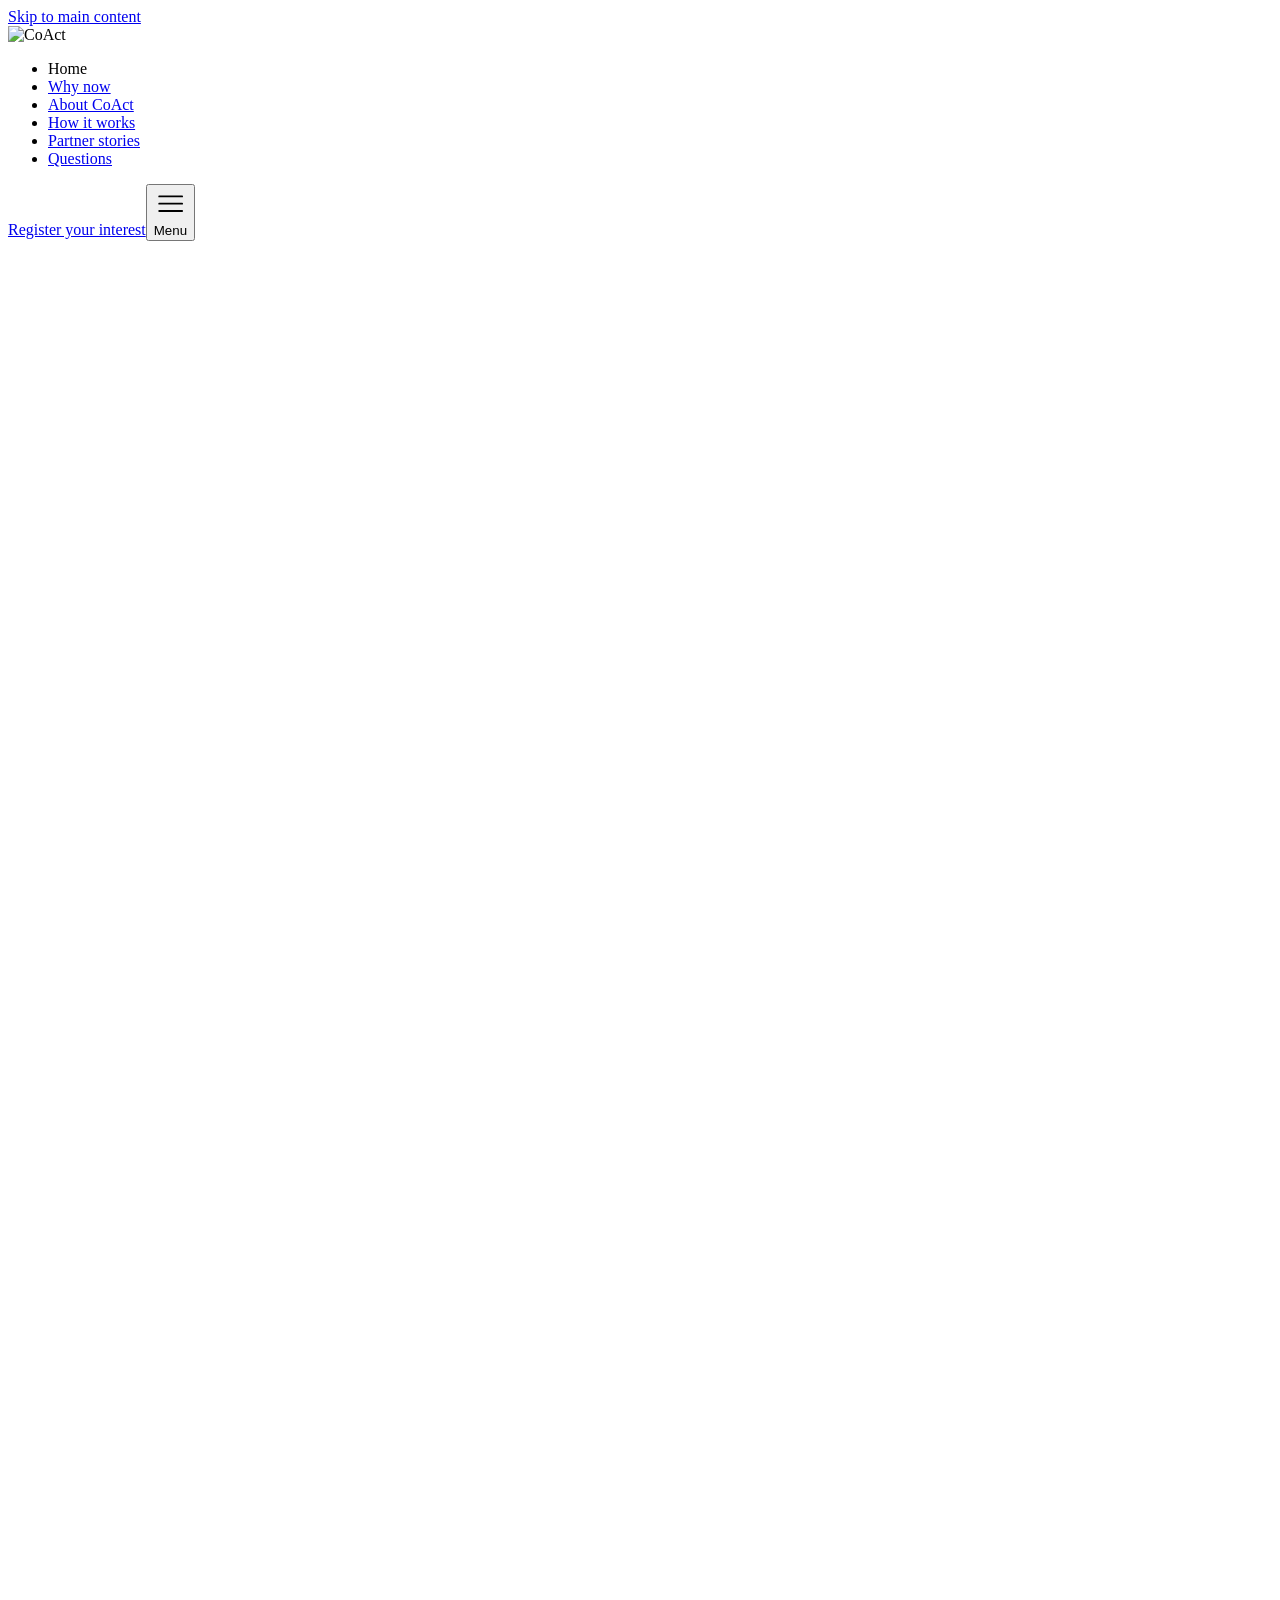
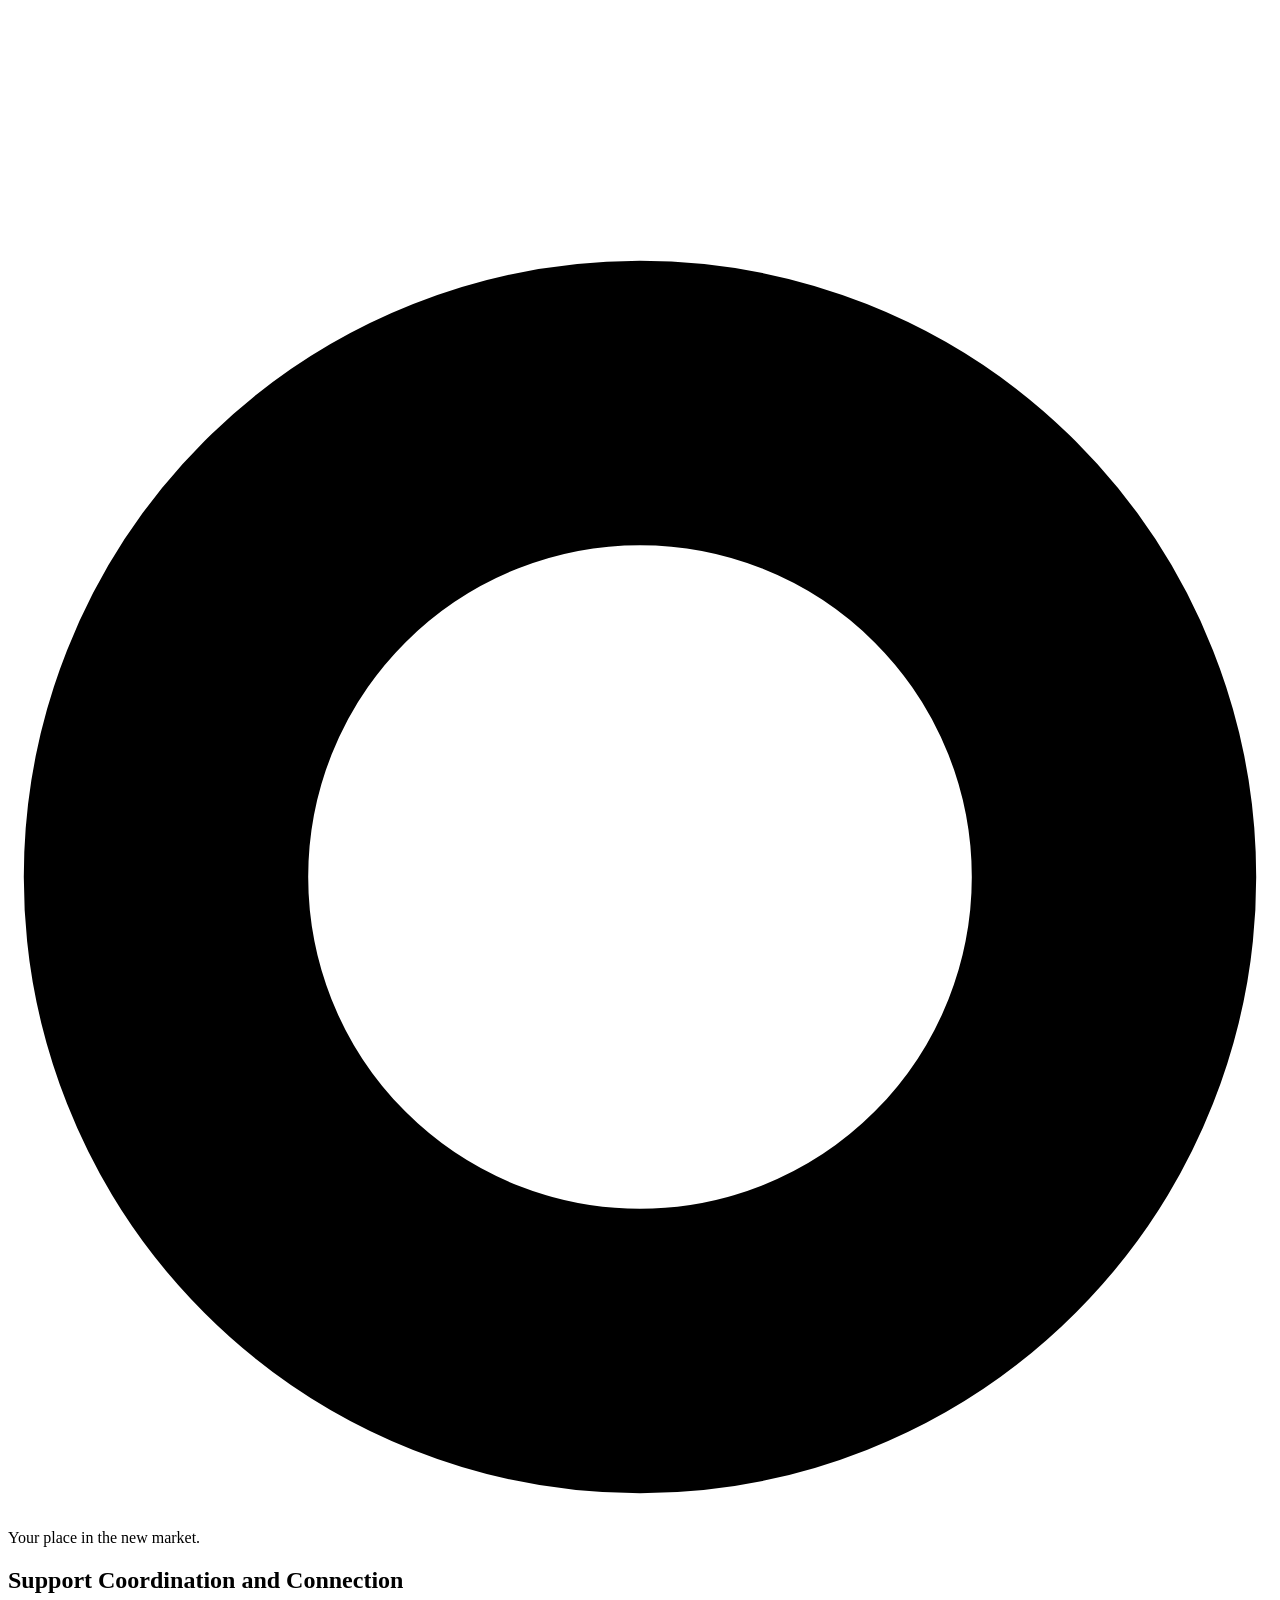
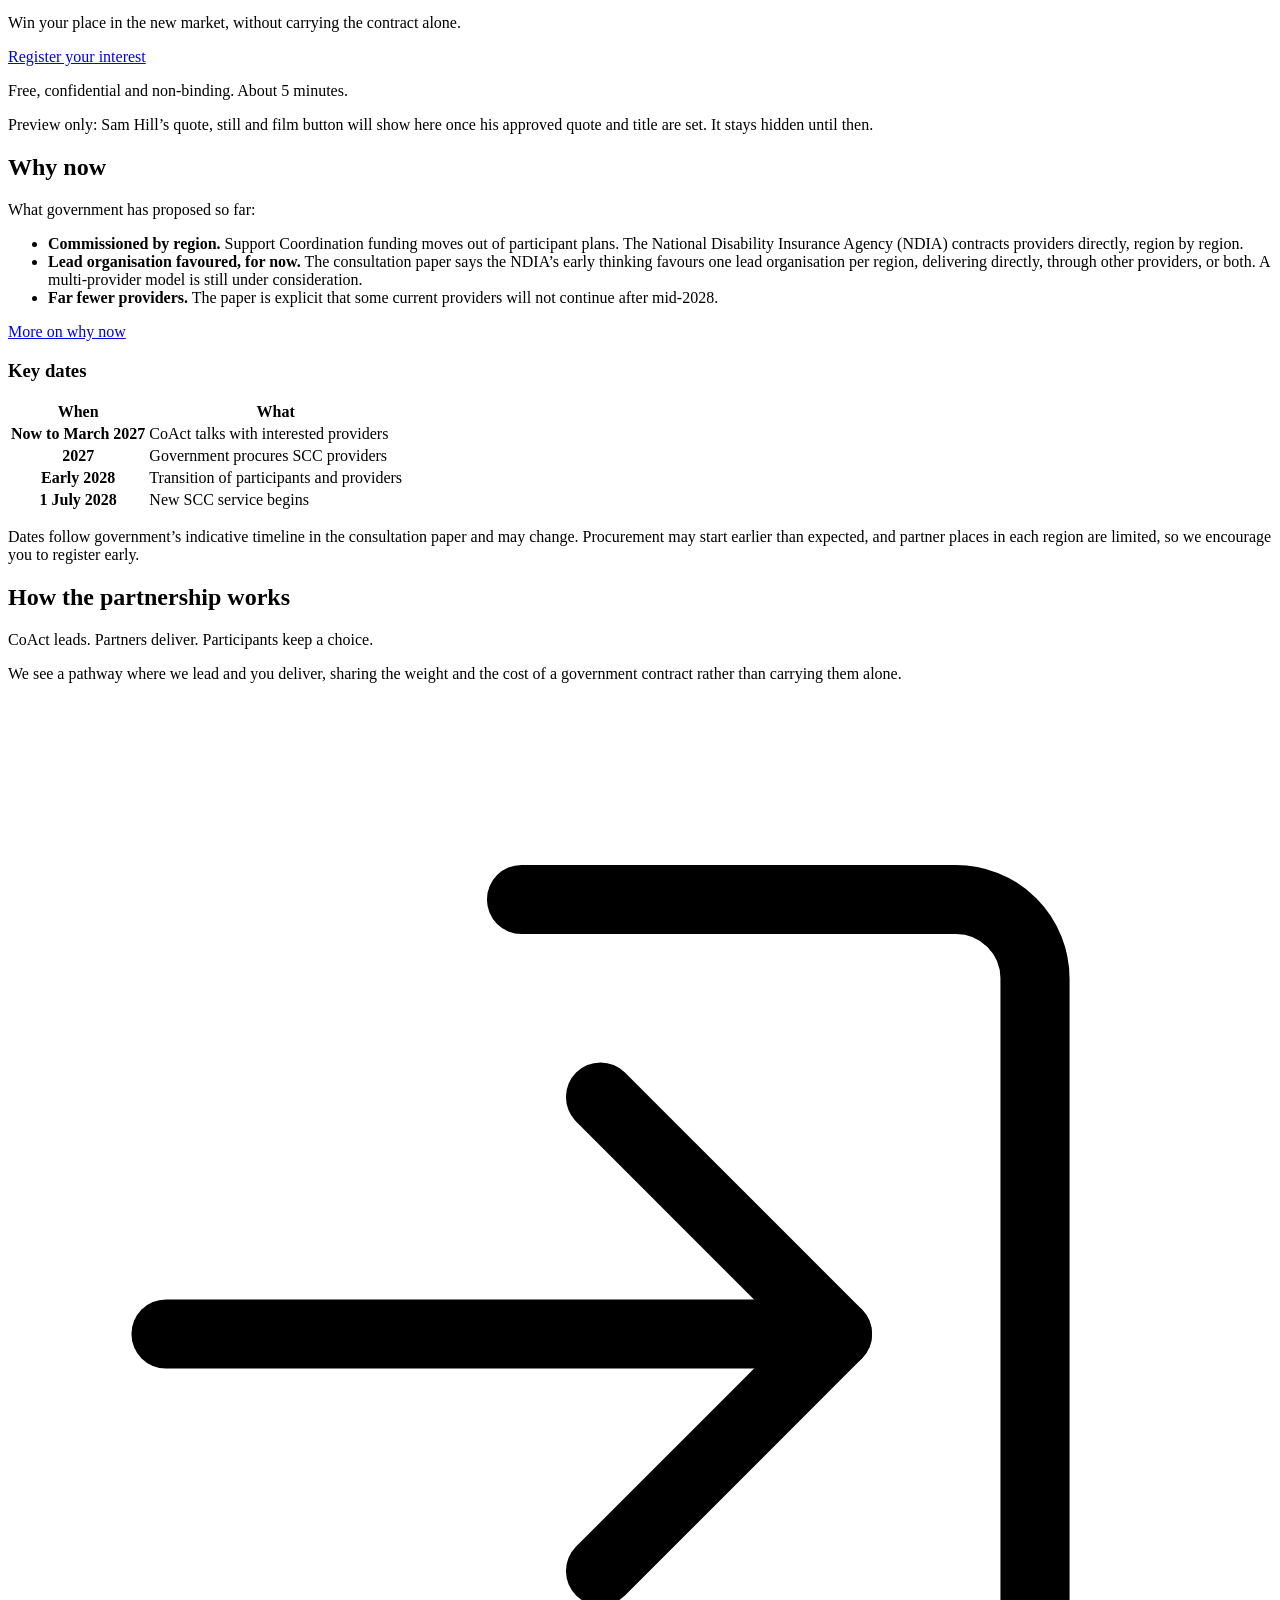
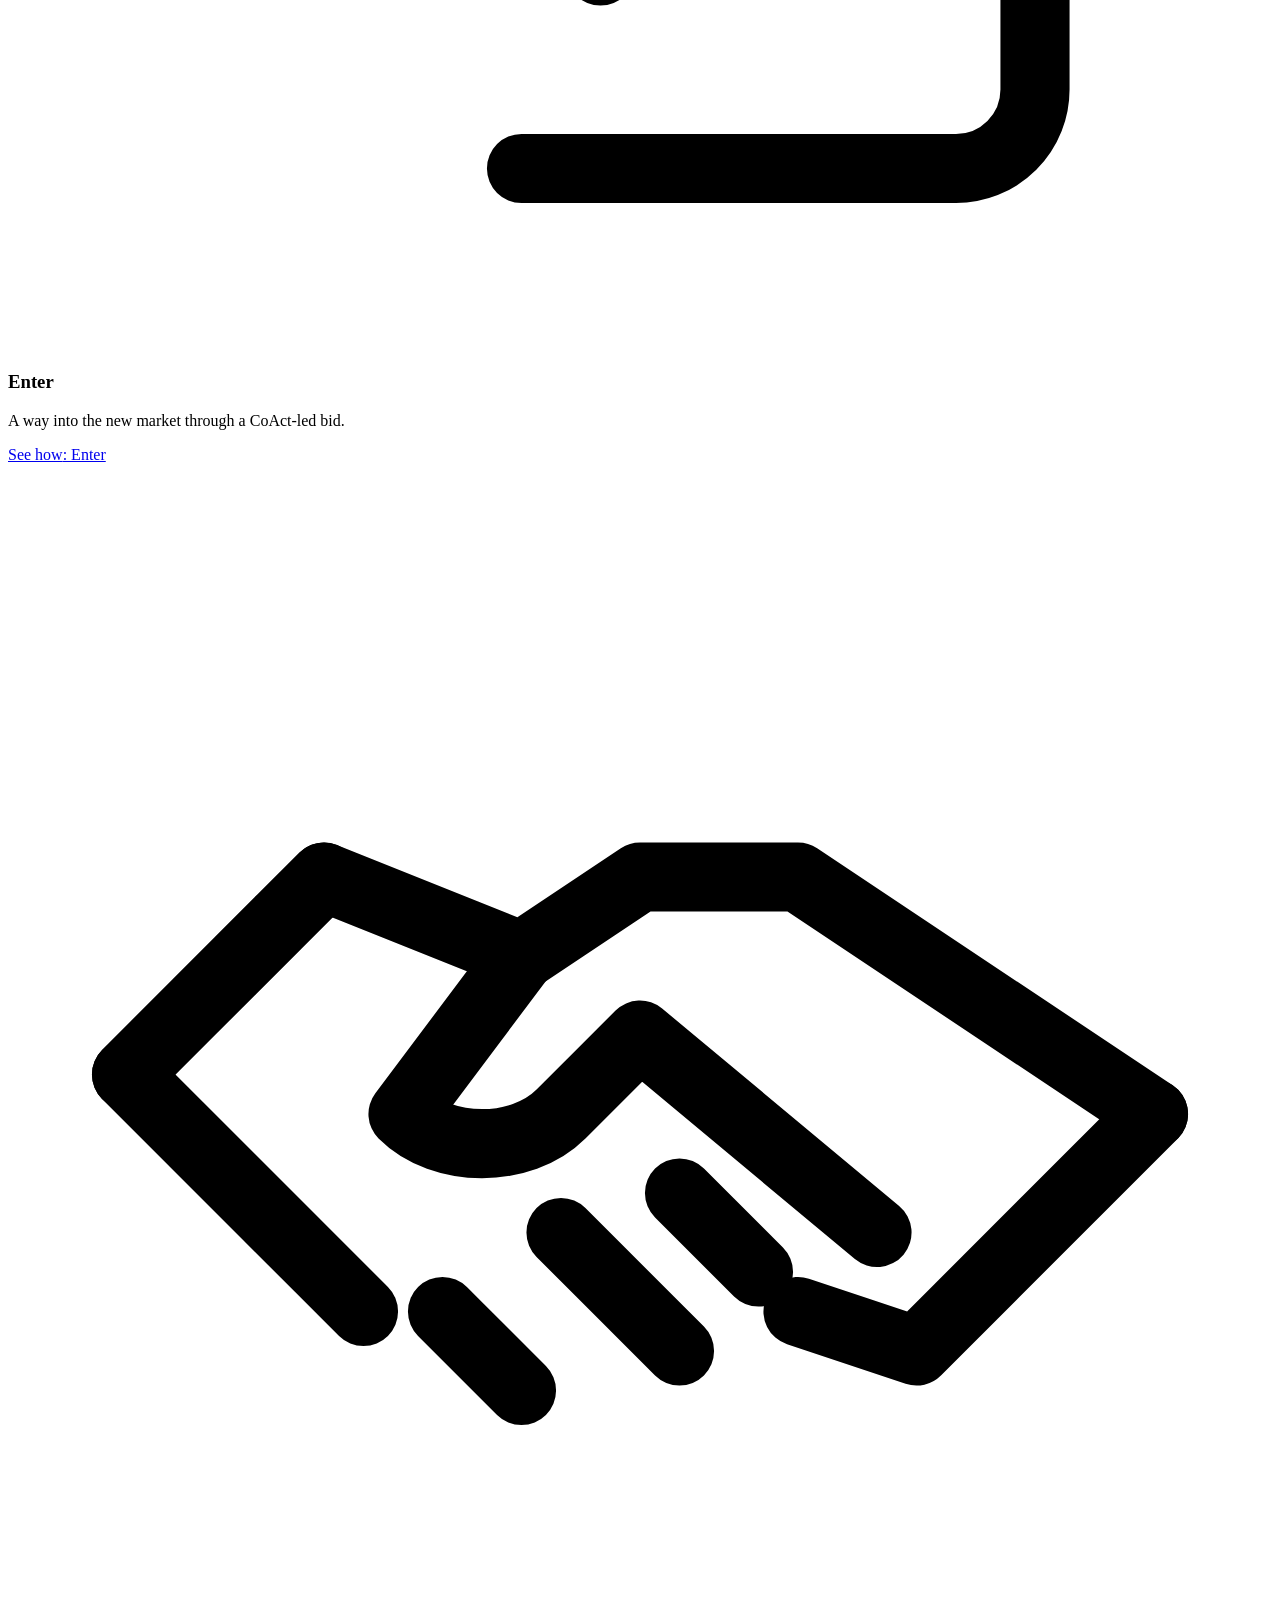
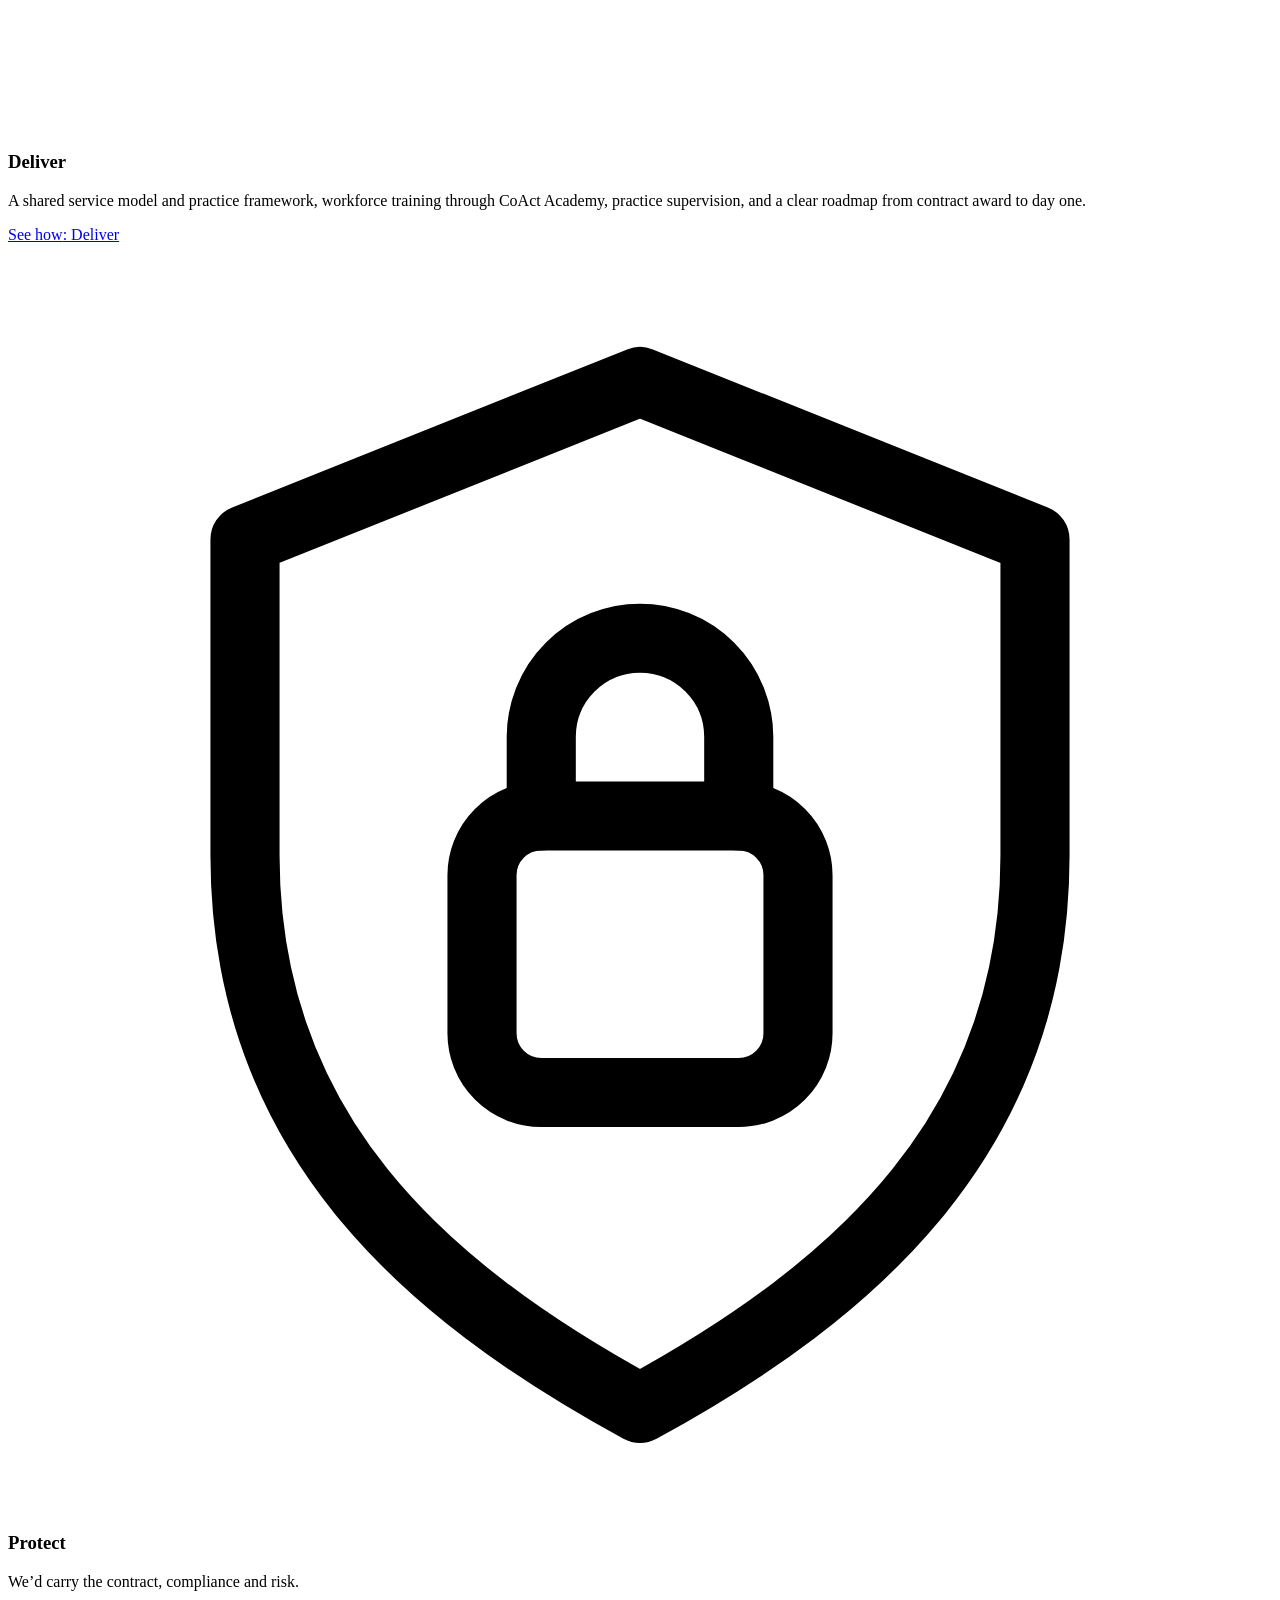
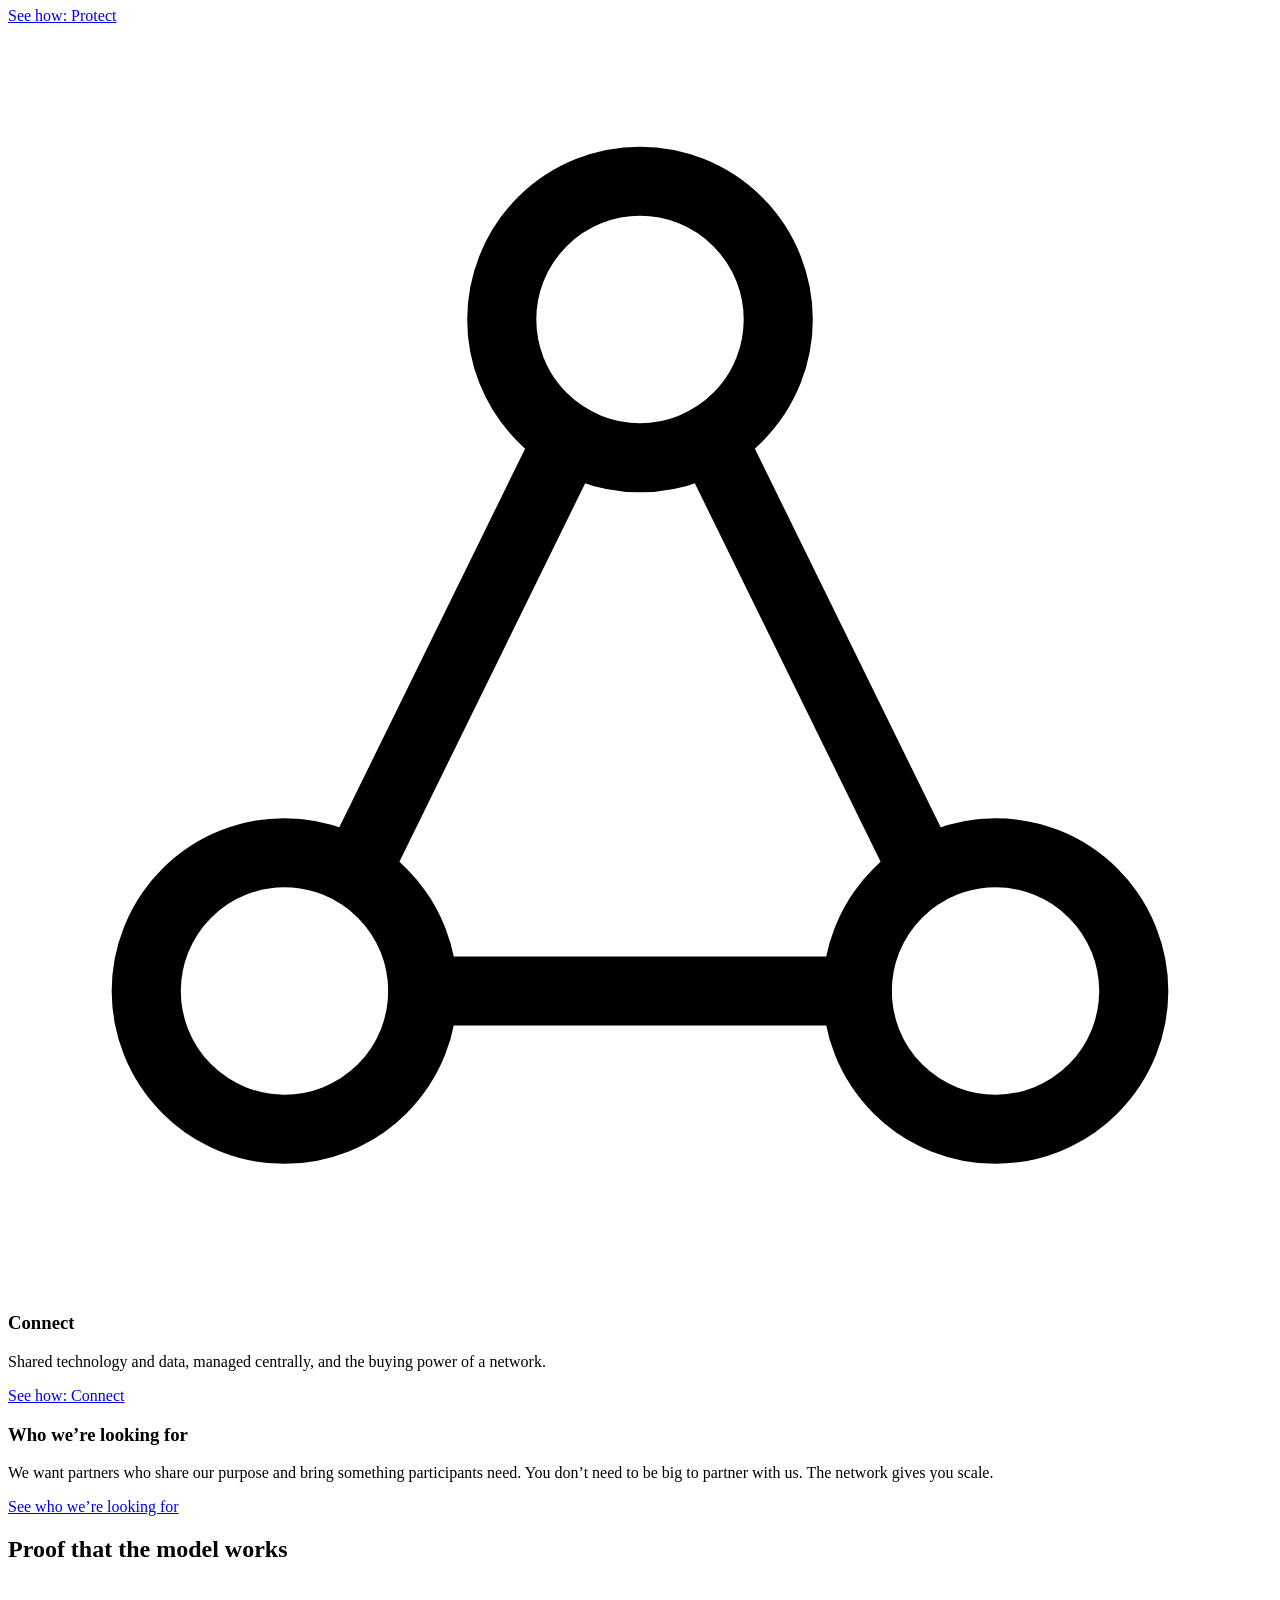
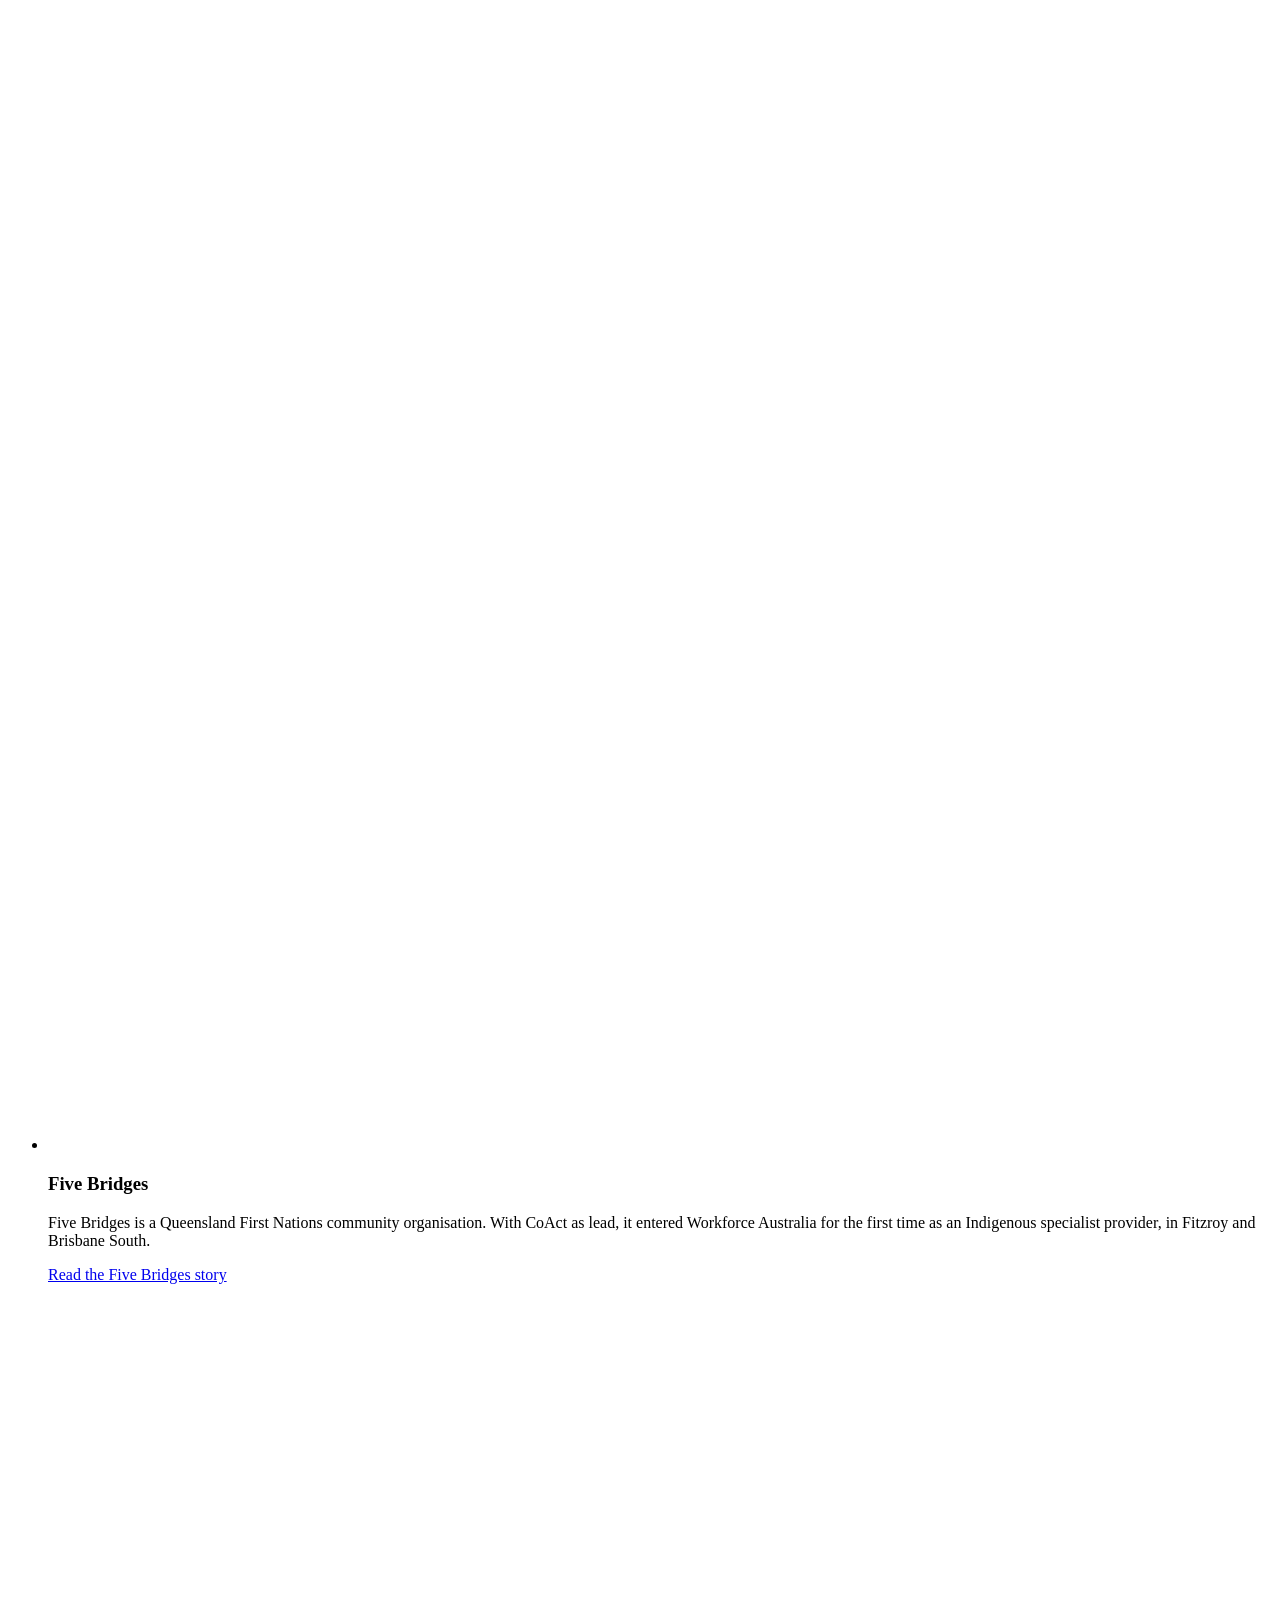
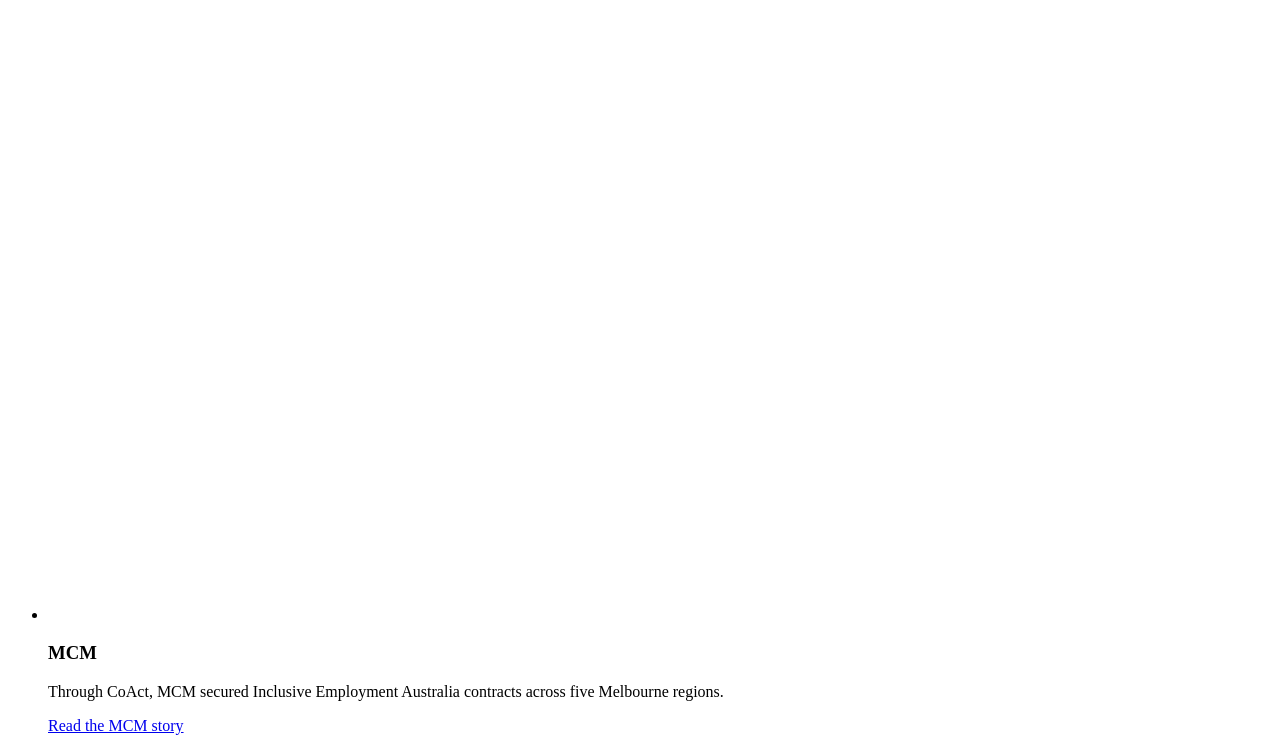
==== index.html @ 00d39c13 "SCC partner EOI microsite: staging review copy (17 November 2026) Co-Authored-By: Claude Opus 5.5 <n" ====
<!DOCTYPE html><html lang="en-AU" class="no-js"><head><meta charset="utf-8"><meta name="viewport" content="width=device-width, initial-scale=1"><title>Support Coordination and Connection: partner with CoAct</title><meta name="description" content="Talk with CoAct about a CoAct-led bid for Support Coordination and Connection. Register your interest: free, confidential and non-binding."><meta name="robots" content="noindex, nofollow"><meta property="og:type" content="website"><meta property="og:site_name" content="CoAct"><meta property="og:title" content="Support Coordination and Connection: partner with CoAct"><meta property="og:description" content="Talk with CoAct about a CoAct-led bid for Support Coordination and Connection. Register your interest: free, confidential and non-binding."><meta property="og:image" content="/scc-partner-eoi-preview/og-image.jpg"><meta property="og:image:width" content="1200"><meta property="og:image:height" content="630"><meta property="og:locale" content="en_AU"><meta name="twitter:card" content="summary_large_image"><meta name="theme-color" content="#404041"><link rel="icon" href="/scc-partner-eoi-preview/favicon.ico" sizes="32x32"><link rel="icon" href="/scc-partner-eoi-preview/favicon-192.png" type="image/png" sizes="192x192"><link rel="apple-touch-icon" href="/scc-partner-eoi-preview/apple-touch-icon.png"><link rel="stylesheet" href="/scc-partner-eoi-preview/_astro/Hero.CARN4j4p.css"></head><body><a class="skip-link" href="#main">Skip to main content</a><header class="site-header"><div class="bar"><span class="logo"><img src="/scc-partner-eoi-preview/brand/coact-logo-positive.png" alt="CoAct" width="79" height="48"></span><nav class="site-nav" id="site-nav" aria-label="Main"><ul><li><span class="nav-current" aria-current="page" data-href="/scc-partner-eoi-preview/">Home</span></li><li><a href="/scc-partner-eoi-preview/why-now/">Why now</a></li><li><a href="/scc-partner-eoi-preview/about/">About CoAct</a></li><li><a href="/scc-partner-eoi-preview/how-it-works/">How it works</a></li><li><a href="/scc-partner-eoi-preview/partner-stories/">Partner stories</a></li><li><a href="/scc-partner-eoi-preview/questions/">Questions</a></li></ul></nav><div class="header-actions"><a class="btn btn-primary" href="/scc-partner-eoi-preview/register-interest/" data-eoi="header">Register your interest</a><button class="menu-toggle" type="button" aria-expanded="false" aria-controls="site-nav"><svg viewBox="0 0 32 32" fill="none" stroke="currentColor" stroke-width="1.75" stroke-linecap="round" stroke-linejoin="round" aria-hidden="true" focusable="false"><line x1="5" y1="9" x2="27" y2="9"></line><line x1="5" y1="16" x2="27" y2="16"></line><line x1="5" y1="23" x2="27" y2="23"></line></svg><span class="menu-label">Menu</span></button></div></div></header><main id="main" tabindex="-1"><section class="hero" id="top" aria-labelledby="hero-title"><div class="hero-photo"><picture><source srcset="/scc-partner-eoi-preview/_astro/home.DHwYH_8h_Z1XiFrv.avif 480w, /scc-partner-eoi-preview/_astro/home.DHwYH_8h_Z1zHl8B.avif 800w, /scc-partner-eoi-preview/_astro/home.DHwYH_8h_ZthD6Y.avif 1200w, /scc-partner-eoi-preview/_astro/home.DHwYH_8h_Z1JMV5D.avif 1600w" type="image/avif" sizes="(min-width: 900px) 55vw, 100vw"><source srcset="/scc-partner-eoi-preview/_astro/home.DHwYH_8h_1lqY4R.webp 480w, /scc-partner-eoi-preview/_astro/home.DHwYH_8h_1J2jnL.webp 800w, /scc-partner-eoi-preview/_astro/home.DHwYH_8h_PV3X1.webp 1200w, /scc-partner-eoi-preview/_astro/home.DHwYH_8h_Z19qc67.webp 1600w" type="image/webp" sizes="(min-width: 900px) 55vw, 100vw"><img src="/scc-partner-eoi-preview/_astro/home.DHwYH_8h_sUNs7.jpg" srcset="/scc-partner-eoi-preview/_astro/home.DHwYH_8h_Zywwjd.jpg 480w, /scc-partner-eoi-preview/_astro/home.DHwYH_8h_ZaVc0j.jpg 800w, /scc-partner-eoi-preview/_astro/home.DHwYH_8h_2q4PxG.jpg 1200w, /scc-partner-eoi-preview/_astro/home.DHwYH_8h_1VeFEj.jpg 1600w" sizes="(min-width: 900px) 55vw, 100vw" alt="A room full of people at a CoAct Support Coordination event listen to a panel. A banner reads “Helping NDIS participants get the most from their NDIS plan”." loading="eager" fetchpriority="high" decoding="async" width="2400" height="1600"></picture></div><div class="hero-panel on-dark"><svg class="arc " viewBox="0 0 400 400" aria-hidden="true" focusable="false"><circle cx="200" cy="200" r="150" fill="none" stroke="currentColor" stroke-width="90"></circle></svg><p class="eyebrow">Your place in the new market.</p><h1 id="hero-title">Support Coordination and Connection</h1><p class="tagline">Win your place in the new market, without carrying the contract alone.</p><div class="actions"><a class="btn btn-primary" href="/scc-partner-eoi-preview/register-interest/" data-eoi="hero">Register your interest</a></div><p class="cta-note">Free, confidential and non-binding. About 5 minutes.</p><p class="preview-flag sam-flag-hero">Preview only: Sam Hill’s quote, still and film button will show here once his approved quote and title are set. It stays hidden until then.</p></div></section><section class="section" id="why-now" aria-labelledby="why-now-title"><div class="container home-why"><div><h2 id="why-now-title">Why now</h2><p class="lead" style="margin-top: var(--s-4)">What government has proposed so far:</p><ul class="reform-list"><li><strong>Commissioned by region.</strong> Support Coordination funding moves out of participant plans. The National Disability Insurance Agency (NDIA) contracts providers directly, region by region.</li><li><strong>Lead organisation favoured, for now.</strong> The consultation paper says the NDIA’s early thinking favours one lead organisation per region, delivering directly, through other providers, or both. A multi-provider model is still under consideration.</li><li><strong>Far fewer providers.</strong> The paper is explicit that some current providers will not continue after mid-2028.</li></ul><p class="more-link"><a class="text-link" href="/scc-partner-eoi-preview/why-now/">More on why now</a></p></div><div class="key-dates" id="home-key-dates"><h3 class="key-dates-title">Key dates</h3><table class="dates-table"><thead><tr><th scope="col">When</th><th scope="col">What</th></tr></thead><tbody><tr><th scope="row">Now to March 2027</th><td>CoAct talks with interested providers</td></tr><tr><th scope="row">2027</th><td>Government procures SCC providers</td></tr><tr><th scope="row">Early 2028</th><td>Transition of participants and providers</td></tr><tr><th scope="row">1 July 2028</th><td>New SCC service begins</td></tr></tbody></table><p class="note">Dates follow government’s indicative timeline in the consultation paper and may change. Procurement may start earlier than expected, and partner places in each region are limited, so we encourage you to register early.</p></div></div></section><section class="section home-partnership" id="partnership" aria-labelledby="partnership-title"><div class="container"><h2 class="tag tag-section dot-teal" id="partnership-title">How the partnership works</h2><p class="display measure strap">CoAct leads. Partners deliver. Participants keep a choice.</p><p class="lead measure" style="margin-top: var(--s-5)">We see a pathway where we lead and you deliver, sharing the weight and the cost of a government contract rather than carrying them alone.</p><div class="pillar-grid"><div class="pillar-tile"><h3 class="pillar-tile-title"><span class="pillar-icon"><svg viewBox="0 0 32 32" fill="none" stroke="currentColor" stroke-width="1.75" stroke-linecap="round" stroke-linejoin="round" aria-hidden="true" focusable="false"><path d="M13 5h11a2 2 0 012 2v18a2 2 0 01-2 2H13"></path><polyline points="15 10 21 16 15 22"></polyline><line x1="4" y1="16" x2="21" y2="16"></line></svg></span>Enter</h3><p>A way into the new market through a CoAct-led bid.</p><a class="text-link" href="/scc-partner-eoi-preview/how-it-works/#enter">See how<span class="visually-hidden">: Enter</span></a></div><div class="pillar-tile"><h3 class="pillar-tile-title"><span class="pillar-icon"><svg viewBox="0 0 32 32" fill="none" stroke="currentColor" stroke-width="1.75" stroke-linecap="round" stroke-linejoin="round" aria-hidden="true" focusable="false"><path d="M3 15l5-5 5 2 3-2 4 0 9 6"></path><path d="M8 10l-5 5 6 6"></path><path d="M29 16l-6 6-3-1"></path><path d="M13 12l-3 4c1 1 3 1 4 0l2-2 6 5"></path><path d="M11 21l2 2M14 19l3 3M17 18l2 2"></path></svg></span>Deliver</h3><p>A shared service model and practice framework, workforce training through CoAct Academy, practice supervision, and a clear roadmap from contract award to day one.</p><a class="text-link" href="/scc-partner-eoi-preview/how-it-works/#deliver">See how<span class="visually-hidden">: Deliver</span></a></div><div class="pillar-tile"><h3 class="pillar-tile-title"><span class="pillar-icon"><svg viewBox="0 0 32 32" fill="none" stroke="currentColor" stroke-width="1.75" stroke-linecap="round" stroke-linejoin="round" aria-hidden="true" focusable="false"><path d="M16 3l10 4v8c0 7-4.5 11-10 14C10.5 26 6 22 6 15V7z"></path><rect x="12" y="14" width="8" height="7" rx="1.5"></rect><path d="M13.5 14v-2a2.5 2.5 0 015 0v2"></path></svg></span>Protect</h3><p>We’d carry the contract, compliance and risk.</p><a class="text-link" href="/scc-partner-eoi-preview/how-it-works/#protect">See how<span class="visually-hidden">: Protect</span></a></div><div class="pillar-tile"><h3 class="pillar-tile-title"><span class="pillar-icon"><svg viewBox="0 0 32 32" fill="none" stroke="currentColor" stroke-width="1.75" stroke-linecap="round" stroke-linejoin="round" aria-hidden="true" focusable="false"><circle cx="16" cy="7" r="3.5"></circle><circle cx="7" cy="24" r="3.5"></circle><circle cx="25" cy="24" r="3.5"></circle><line x1="14.2" y1="10" x2="8.8" y2="21"></line><line x1="17.8" y1="10" x2="23.2" y2="21"></line><line x1="10.5" y1="24" x2="21.5" y2="24"></line></svg></span>Connect</h3><p>Shared technology and data, managed centrally, and the buying power of a network.</p><a class="text-link" href="/scc-partner-eoi-preview/how-it-works/#connect">See how<span class="visually-hidden">: Connect</span></a></div></div><div class="looking-summary"><h3>Who we’re looking for</h3><p>We want partners who share our purpose and bring something participants need. You don’t need to be big to partner with us. The network gives you scale.</p><a class="text-link" href="/scc-partner-eoi-preview/how-it-works/#who-we-are-looking-for">See who we’re looking for</a></div></div></section><section class="section proof-teasers on-dark" id="proof" aria-labelledby="proof-title"><div class="container"><h2 id="proof-title">Proof that the model works</h2><ul class="teaser-grid"><li class="teaser" style="--accent: var(--orange)"><picture><source srcset="/scc-partner-eoi-preview/_astro/five-bridges-1.DBzRvptA_Z1rUkv.avif 400w, /scc-partner-eoi-preview/_astro/five-bridges-1.DBzRvptA_ZJhkdL.avif 800w" type="image/avif" sizes="(min-width: 900px) 33vw, 100vw"><source srcset="/scc-partner-eoi-preview/_astro/five-bridges-1.DBzRvptA_Z1piRc0.webp 400w, /scc-partner-eoi-preview/_astro/five-bridges-1.DBzRvptA_Z288h5g.webp 800w" type="image/webp" sizes="(min-width: 900px) 33vw, 100vw"><img src="/scc-partner-eoi-preview/_astro/five-bridges-1.DBzRvptA_Z1p2Bsz.jpg" srcset="/scc-partner-eoi-preview/_astro/five-bridges-1.DBzRvptA_Z2aLfyE.jpg 400w, /scc-partner-eoi-preview/_astro/five-bridges-1.DBzRvptA_2bAtm1.jpg 800w" sizes="(min-width: 900px) 33vw, 100vw" alt loading="lazy" decoding="async" width="2490" height="1167"></picture><div class="teaser-body"><h3>Five Bridges</h3><p>Five Bridges is a Queensland First Nations community organisation. With CoAct as lead, it entered Workforce Australia for the first time as an Indigenous specialist provider, in Fitzroy and Brisbane South.</p><a class="text-link" href="/scc-partner-eoi-preview/partner-stories/#five-bridges">Read the Five Bridges story</a></div></li><li class="teaser" style="--accent: var(--purple)"><picture><source srcset="/scc-partner-eoi-preview/_astro/mcm-1.YDu2HYD9_2i7lrW.avif 400w, /scc-partner-eoi-preview/_astro/mcm-1.YDu2HYD9_ZThirP.avif 800w" type="image/avif" sizes="(min-width: 900px) 33vw, 100vw"><source srcset="/scc-partner-eoi-preview/_astro/mcm-1.YDu2HYD9_wERao.webp 400w, /scc-partner-eoi-preview/_astro/mcm-1.YDu2HYD9_2psm4x.webp 800w" type="image/webp" sizes="(min-width: 900px) 33vw, 100vw"><img src="/scc-partner-eoi-preview/_astro/mcm-1.YDu2HYD9_Z2bUlwz.jpg" srcset="/scc-partner-eoi-preview/_astro/mcm-1.YDu2HYD9_Z1niDdG.jpg 400w, /scc-partner-eoi-preview/_astro/mcm-1.YDu2HYD9_utPFs.jpg 800w" sizes="(min-width: 900px) 33vw, 100vw" alt loading="lazy" decoding="async" width="2486" height="936"></picture><div class="teaser-body"><h3>MCM</h3><p>Through CoAct, MCM secured Inclusive Employment Australia contracts across five Melbourne regions.</p><a class="text-link" href="/scc-partner-eoi-preview/partner-stories/#mcm">Read the MCM story</a></div></li></ul></div></section><section class="section" id="questions" aria-labelledby="questions-title"><div class="container"><h2 id="questions-title">Questions you might have</h2><div class="faq"><details class="faq-item" id="q-participants"><summary><h3 class="faq-q">What happens to the participants I support now?</h3></summary><div class="faq-a prose"><p>Continuity matters to participants, and to us. Government is still designing how participants will move into the new service. We’ll push for arrangements that let participants stay with coordinators who know them, wherever possible.</p>
</div></details><details class="faq-item" id="q-cost"><summary><h3 class="faq-q">What will it cost, and how will I be paid?</h3></summary><div class="faq-a prose"><p>We can’t confirm costs until government sets the funding model. The model has to leave partners better off than going it alone, with shared services that lower your costs. Partners should be paid fairly and promptly for the work they deliver, and shouldn’t carry the full risk of a government contract. We’ll be upfront about costs before you commit.</p>
</div></details><details class="faq-item" id="q-commitment"><summary><h3 class="faq-q">Does registering interest commit me to anything?</h3></summary><div class="faq-a prose"><p>No. Registering is free, confidential and non-binding. We’ll agree partnering terms with each provider before the bid.</p>
</div></details></div><p class="more-link"><a class="text-link" href="/scc-partner-eoi-preview/questions/">See all questions</a></p></div></section></main><footer class="site-footer on-dark"><svg class="arc " viewBox="0 0 640 420" aria-hidden="true" focusable="false"><path d="M 20 300 C 90 140 230 110 330 220 C 420 320 560 300 620 150" fill="none" stroke="currentColor" stroke-width="80" stroke-linecap="butt"></path><circle cx="470" cy="90" r="48" fill="currentColor"></circle></svg><div class="container footer-grid"><div class="footer-cta"><h2 id="footer-cta-title">Interested in tendering for Support Coordination and Connection with CoAct?</h2><p class="lead">Register your interest to start the conversation. It’s free, confidential and non-binding.</p><a class="btn btn-primary" href="/scc-partner-eoi-preview/register-interest/" data-eoi="footer">Register your interest</a><p class="footer-download"><span class="preview-flag">Preview only: brochure download (PDF, size) goes here once the file is supplied.</span></p><p class="footer-person">Prefer to talk? Contact Melissa Gleeson, Director – Growth &amp; Partnerships, on <a href="tel:+61437580773" data-contact="phone">0437 580 773</a> or <a href="mailto:melissa.gleeson@coact.org.au" data-contact="email">melissa.gleeson@coact.org.au</a>.</p></div><div class="footer-contact"><div class="footer-logo"><img src="/scc-partner-eoi-preview/brand/coact-logo-negative.png" alt="CoAct" width="105" height="64" loading="lazy"></div><address><span class="office">CoAct National Office</span><span>Level 1/416 Logan Road, Greenslopes QLD 4120</span><a href="tel:1800226228" data-contact="phone">1800 226 228</a><a href="mailto:hello@coact.org.au" data-contact="email">hello@coact.org.au</a><a href="https://coact.org.au">coact.org.au</a></address><div class="links"><a href="https://coact.org.au/wp-content/uploads/2026/07/Privacy_Policy_16_7_26.pdf">Privacy policy</a></div></div><div class="footer-legal"><div class="aoc"><h2 class="aoc-title">Acknowledgement of First Nations Peoples</h2><p>CoAct acknowledges the Traditional Owners and Custodians of Country throughout Australia and their continuing connection to land, water and community. We pay our respects to the Peoples, the Cultures and the Elders past, present and emerging.</p></div><p class="copy">© CoAct 2026</p></div></div></footer><script type="module" src="/scc-partner-eoi-preview/_astro/Base.astro_astro_type_script_index_0_lang.DJQUpPvS.js"></script></body></html>
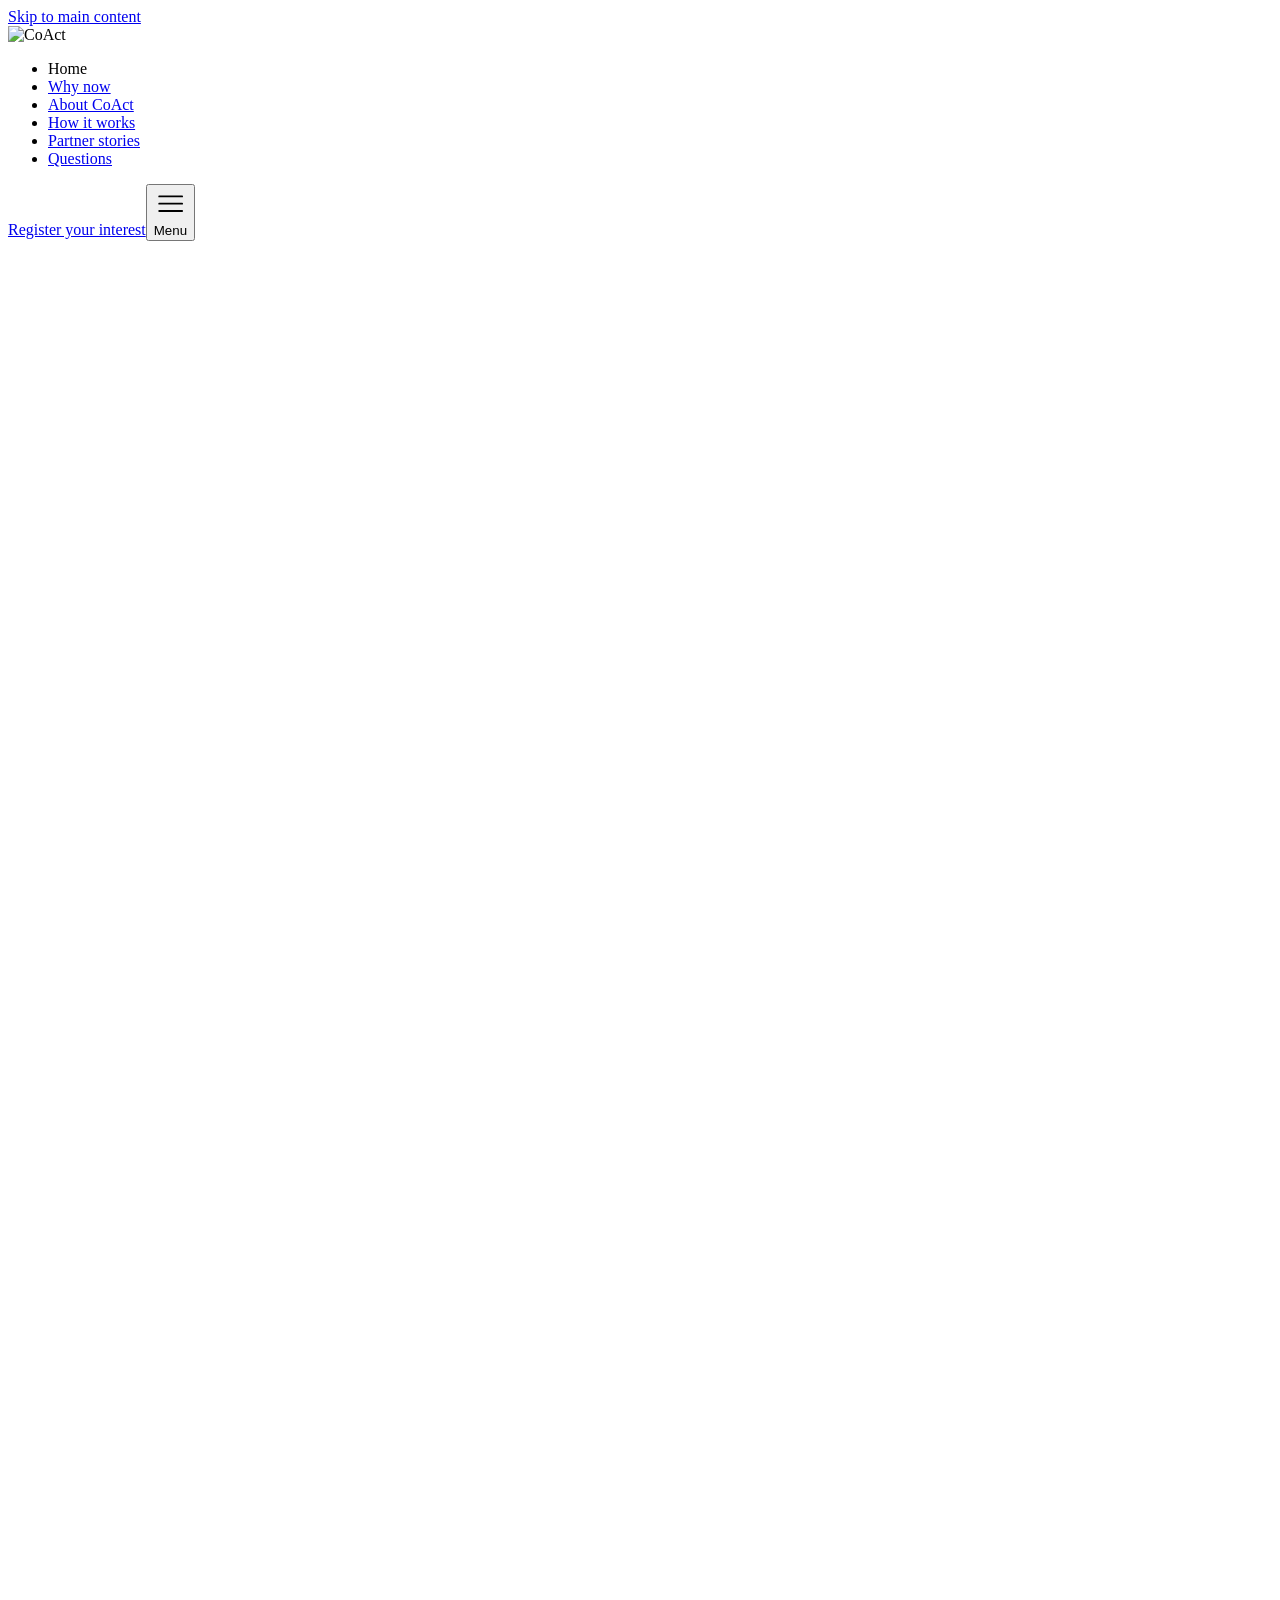
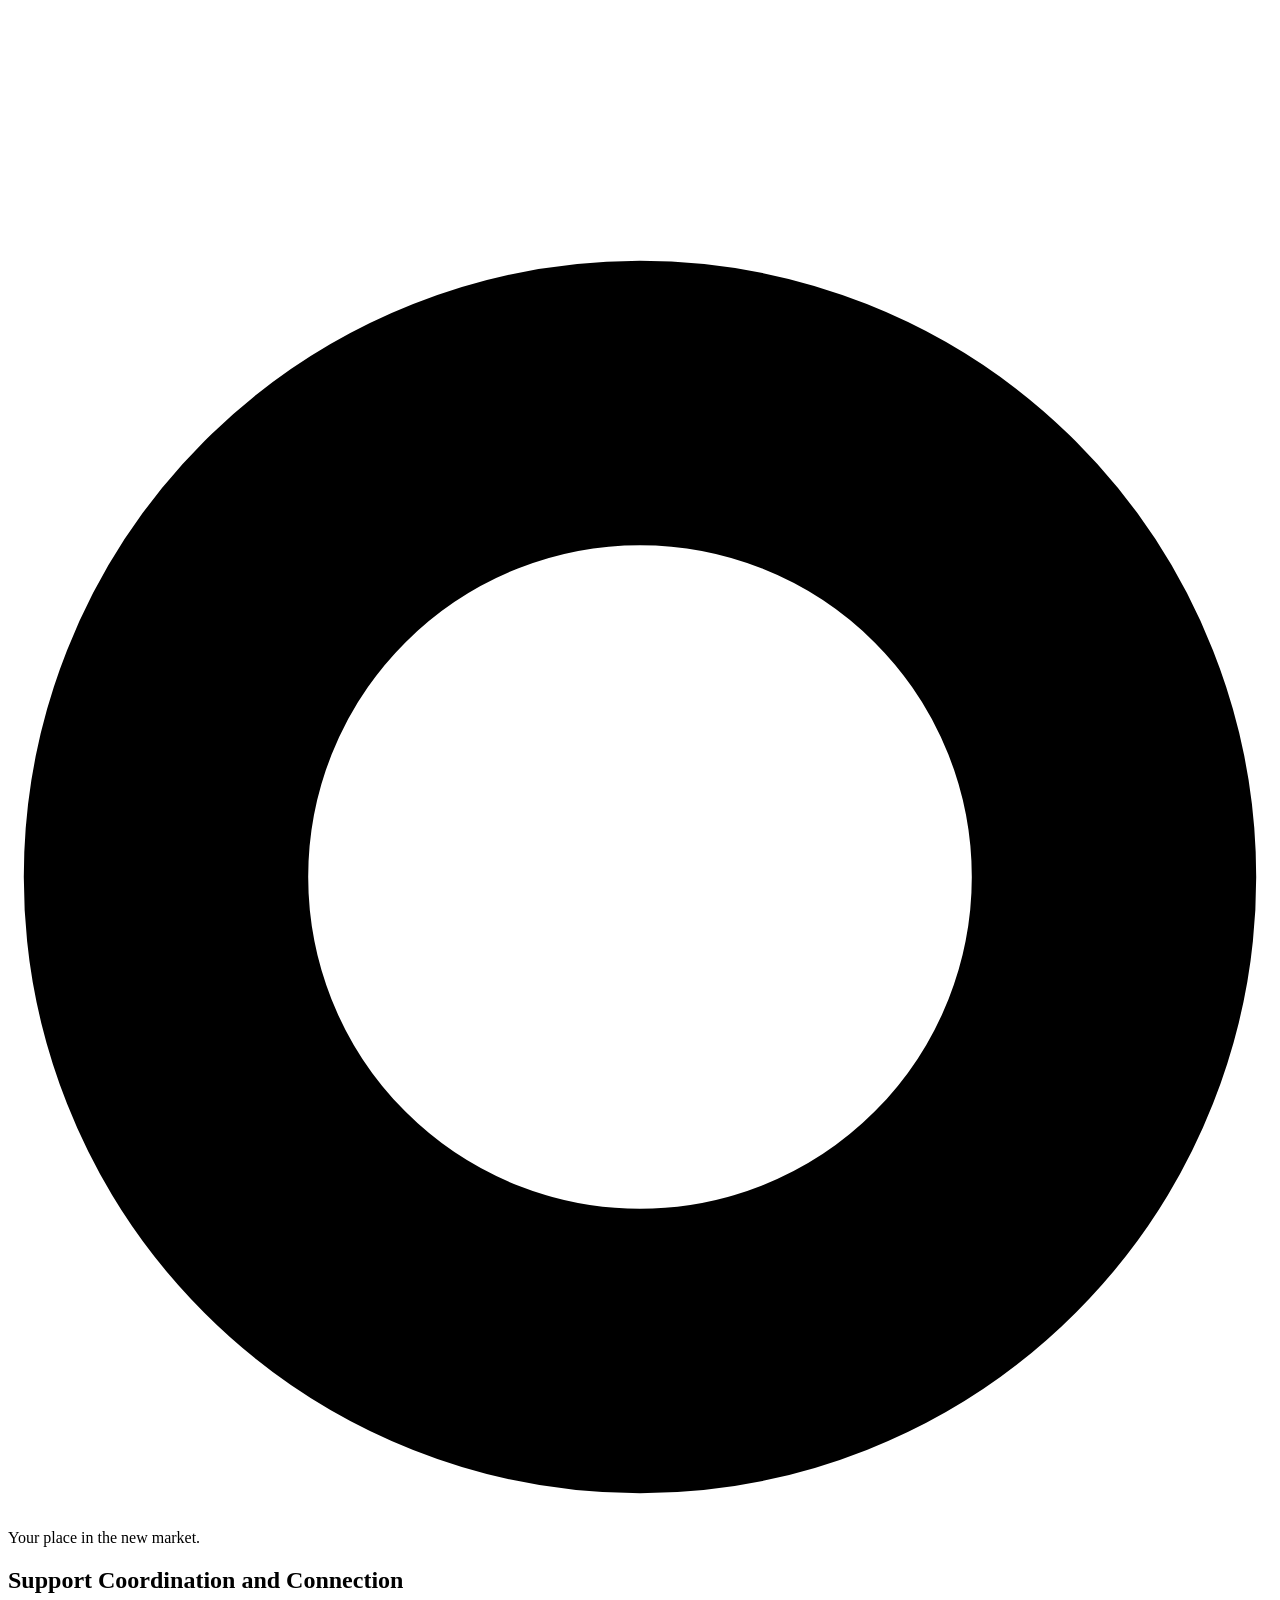
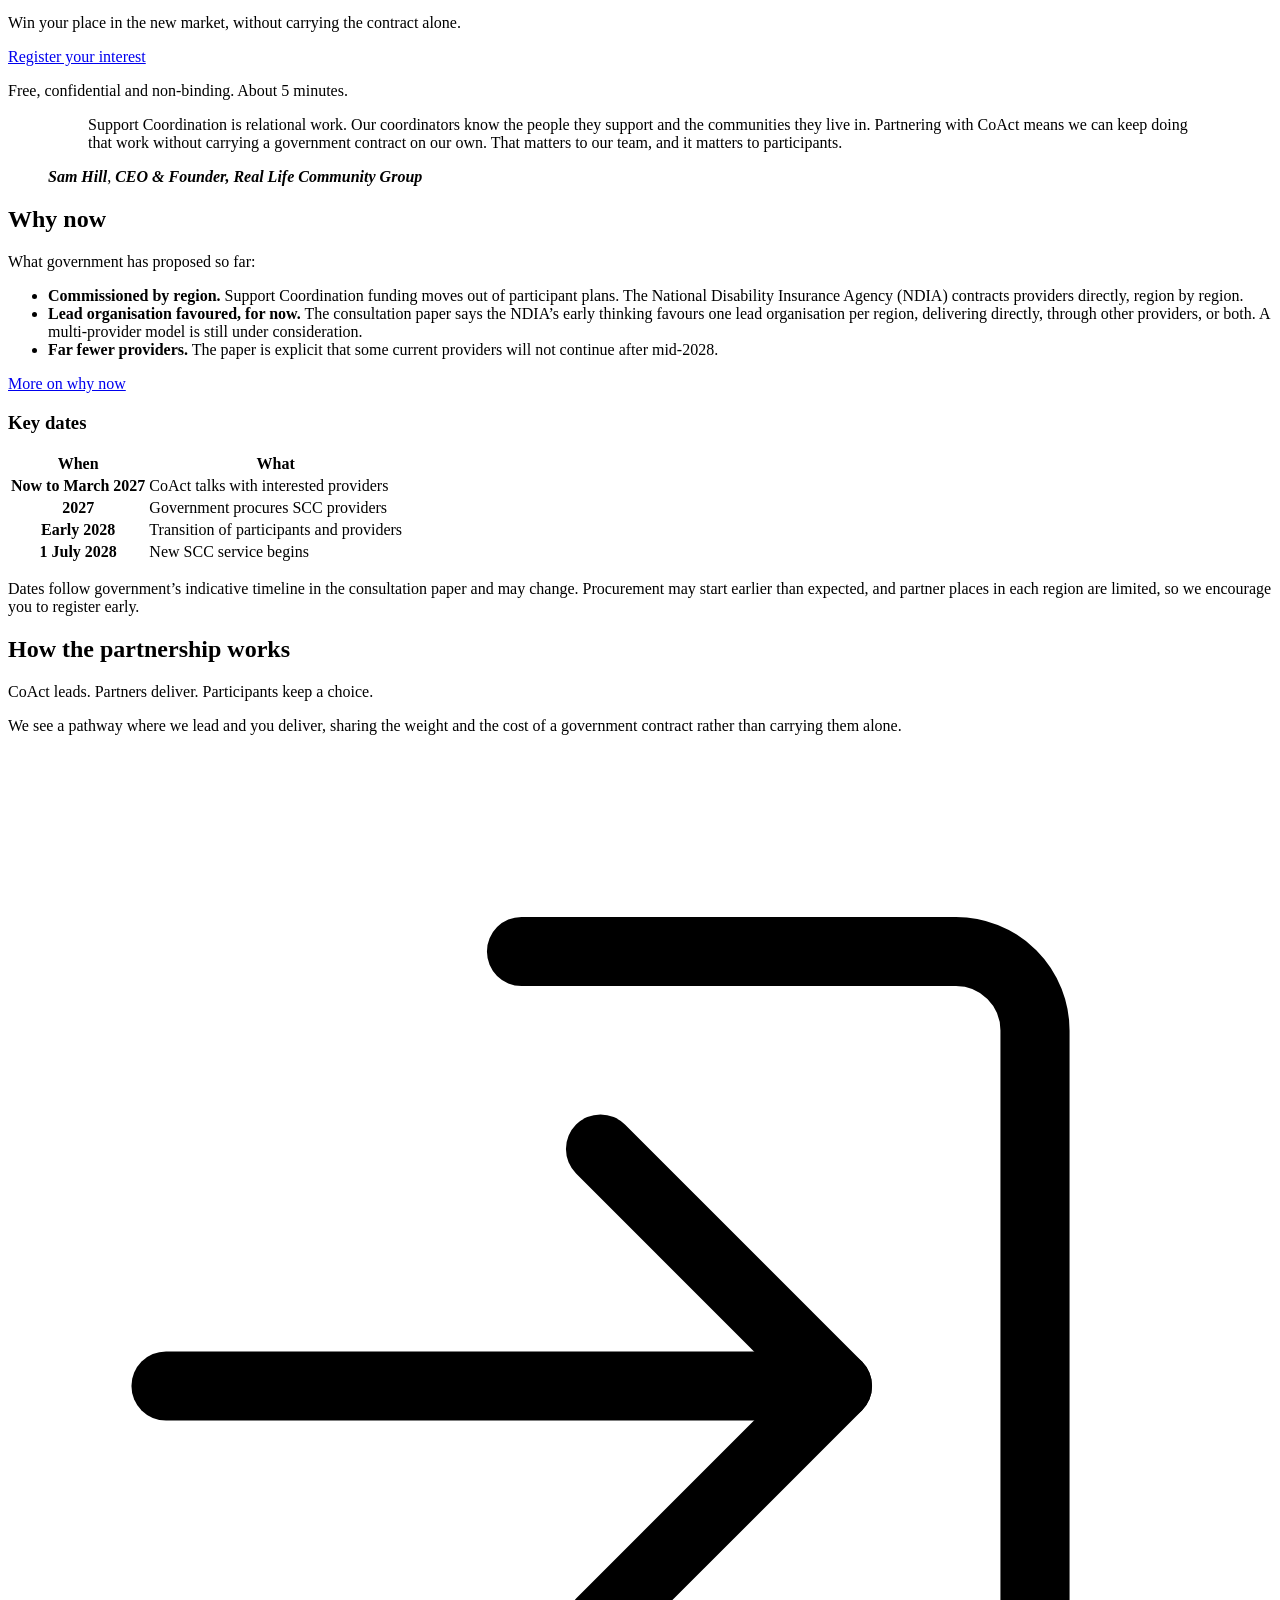
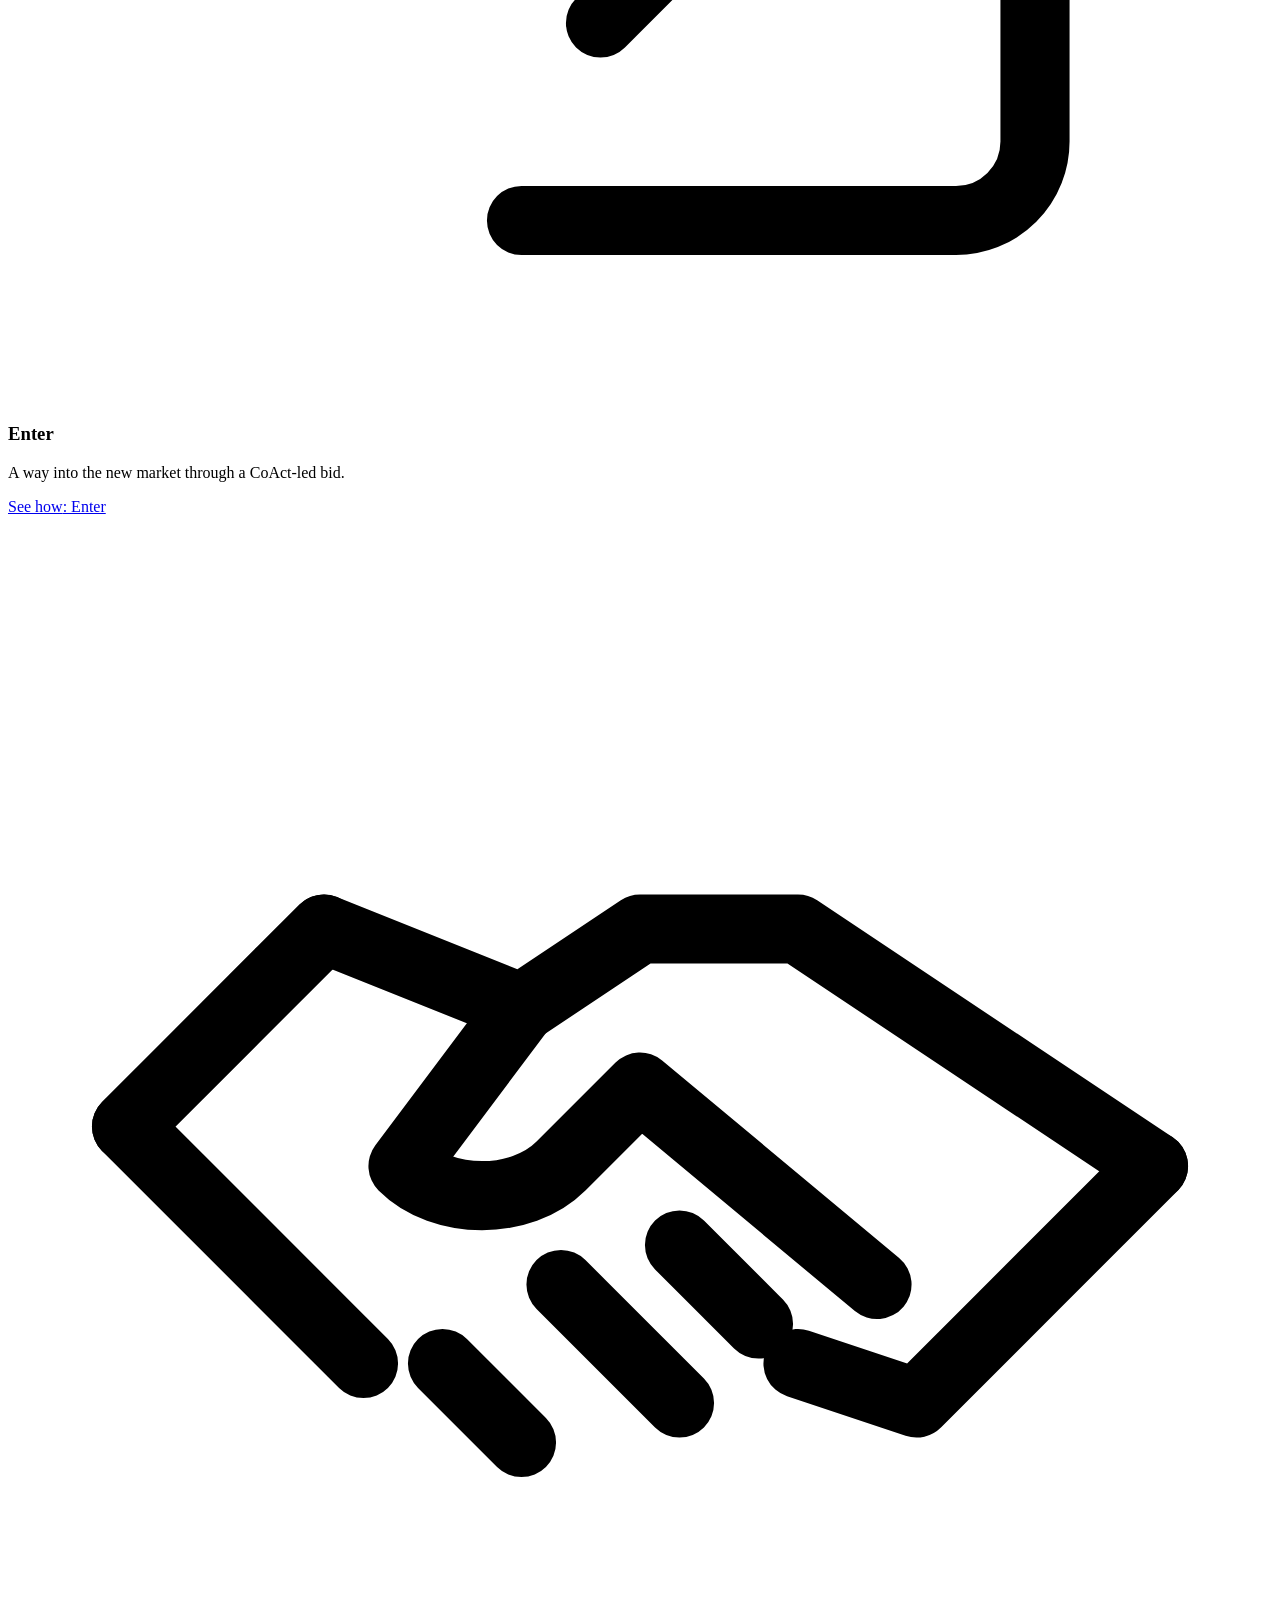
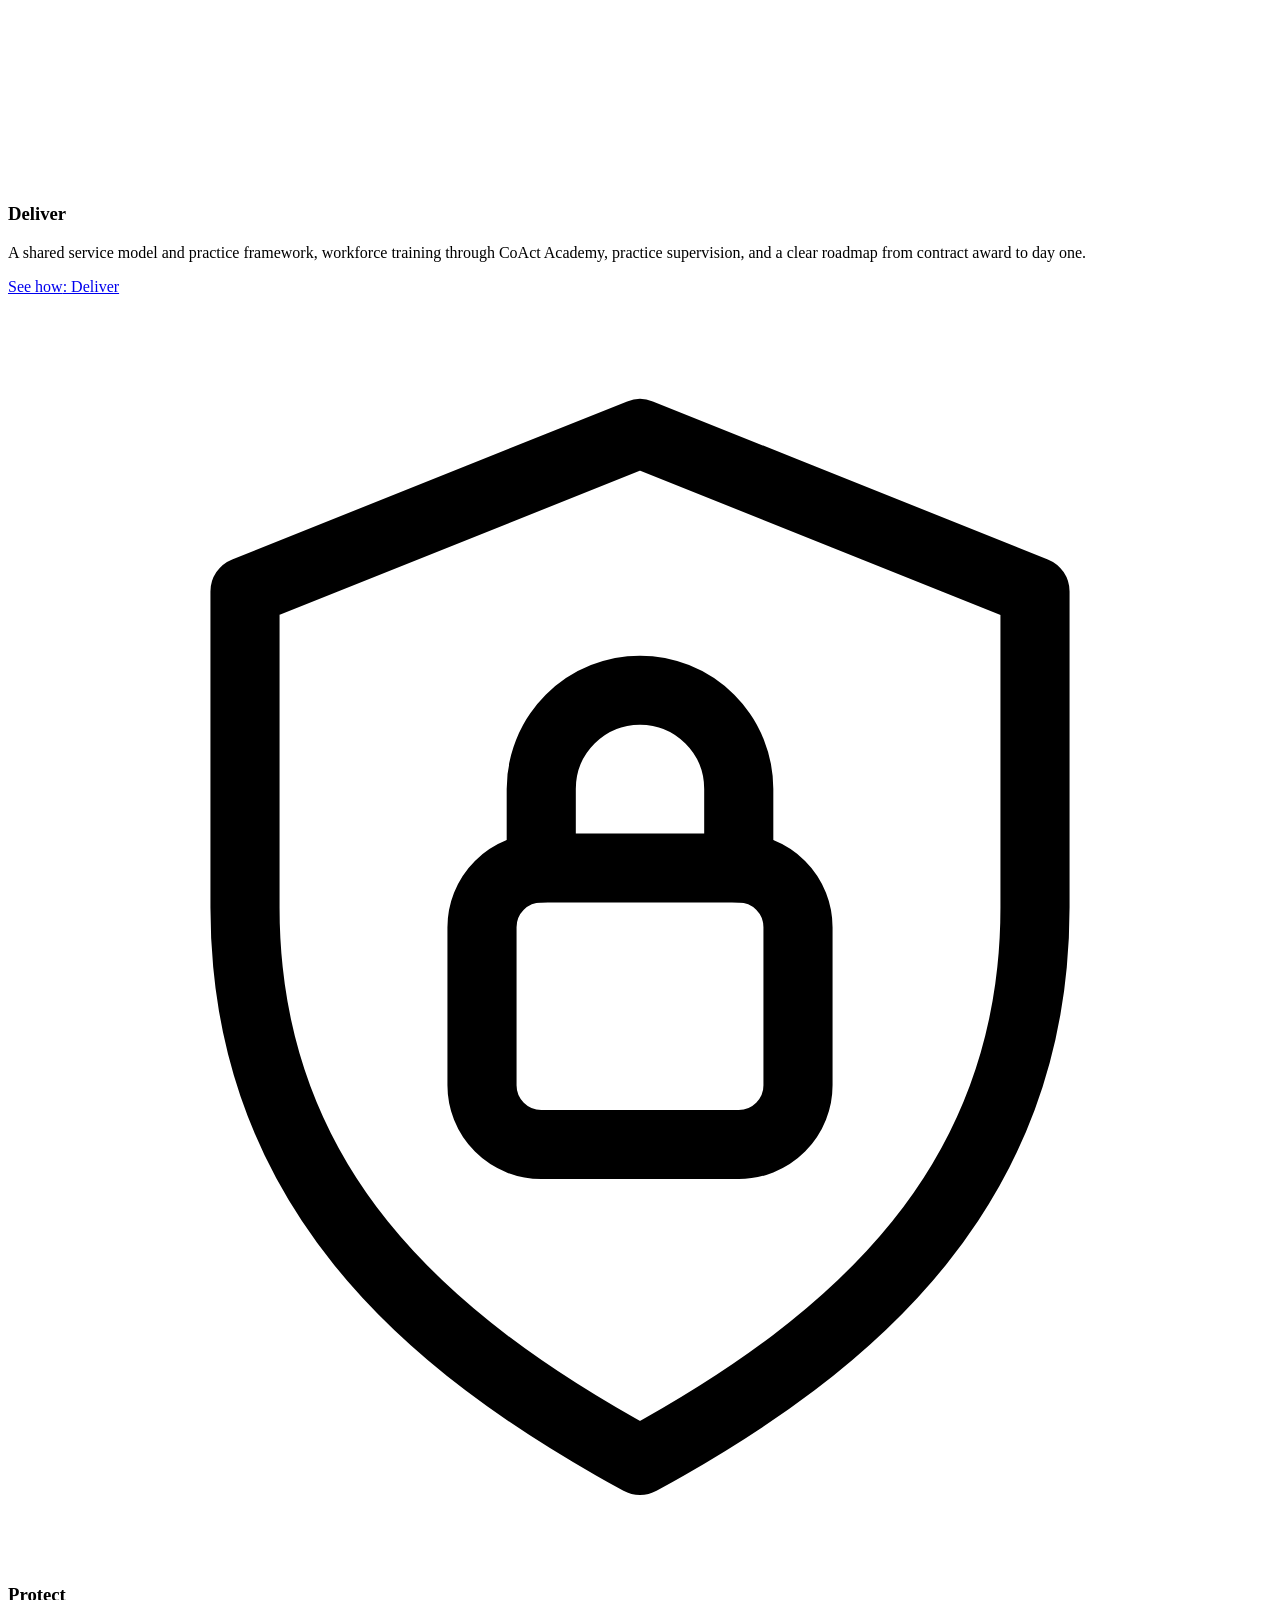
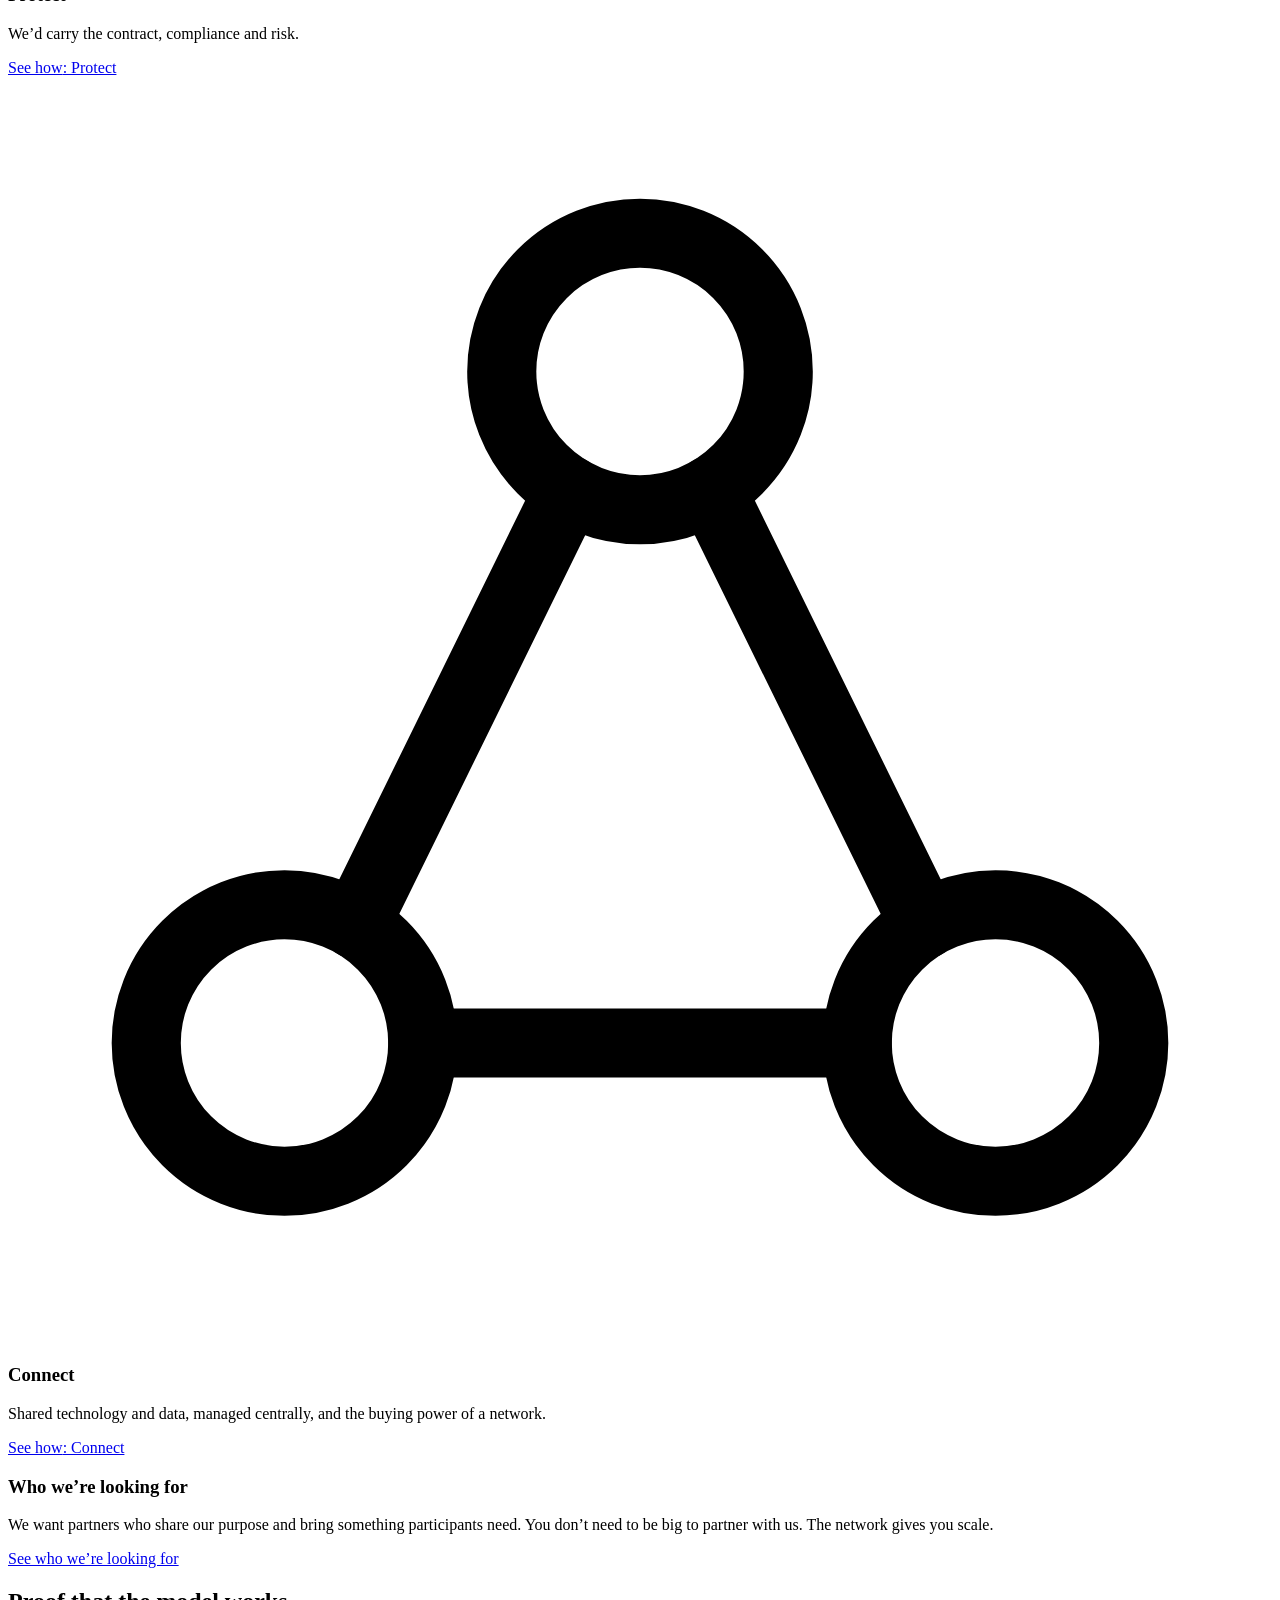
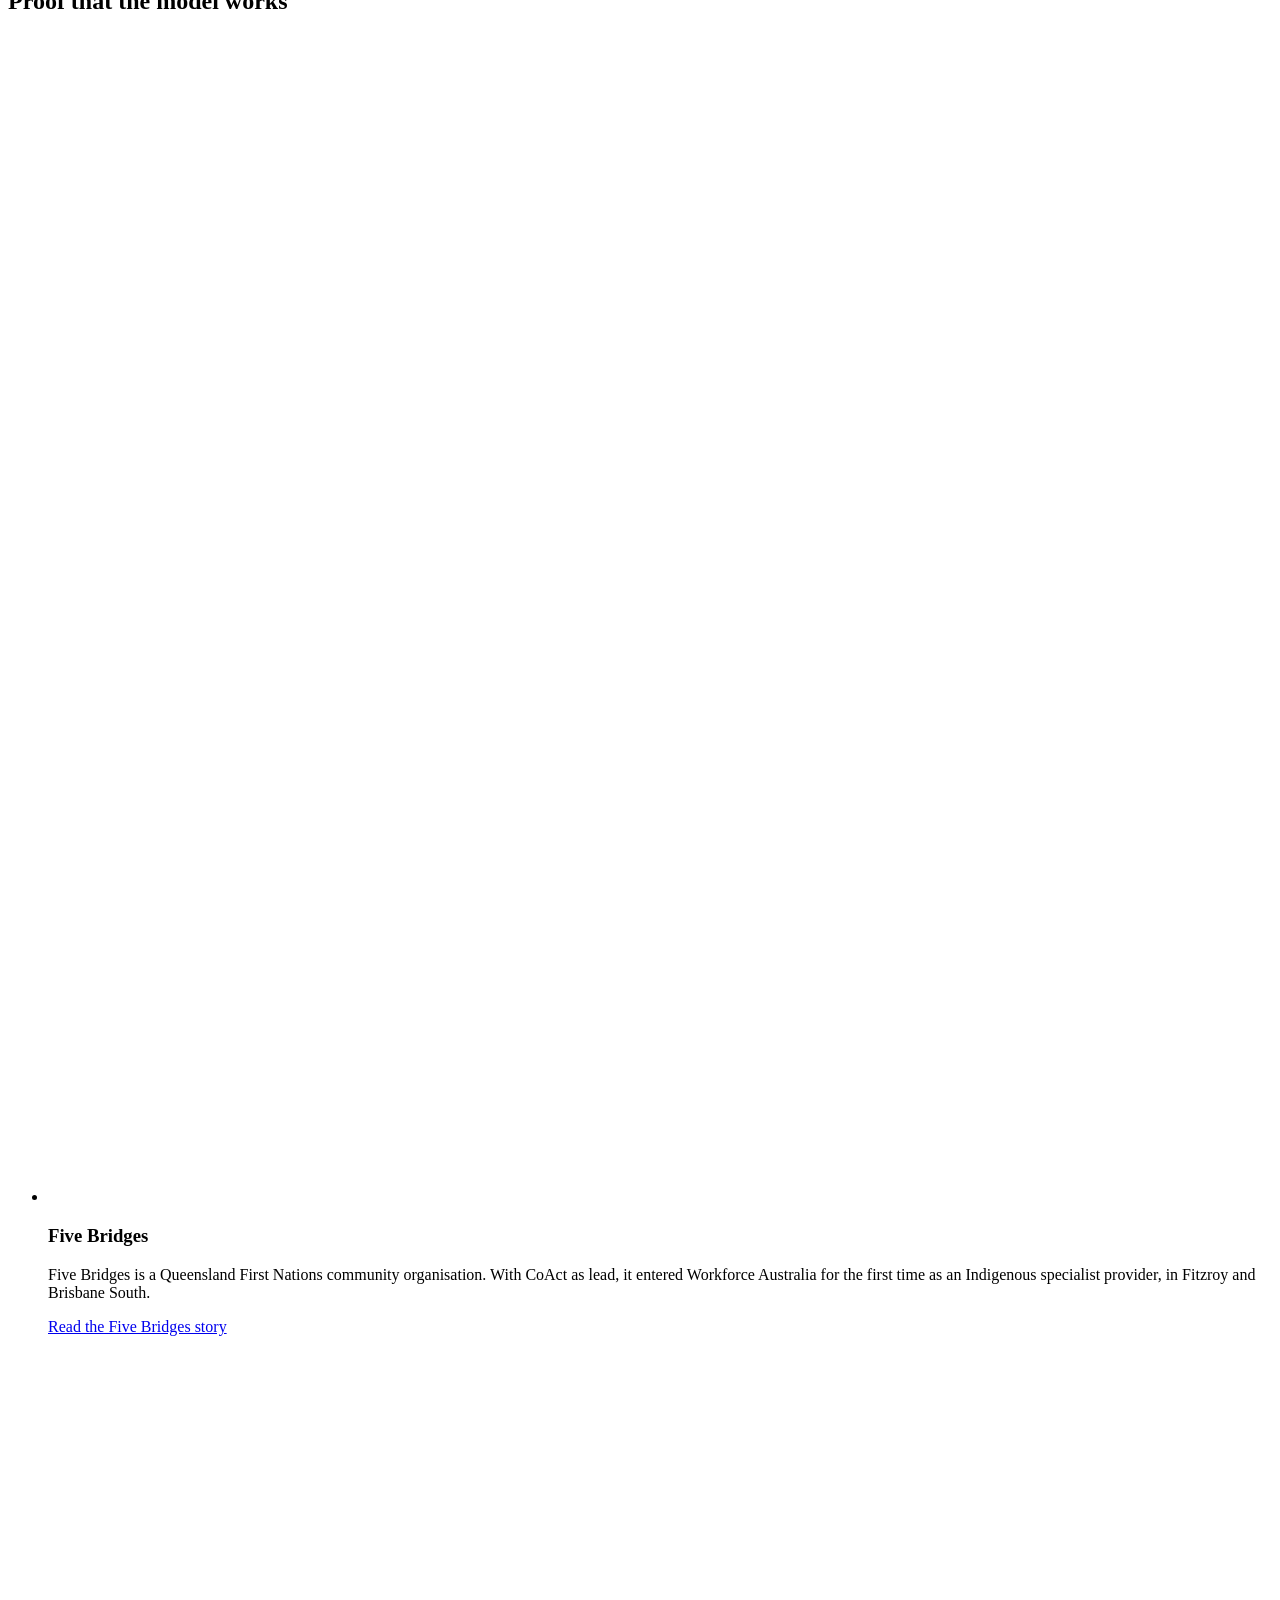
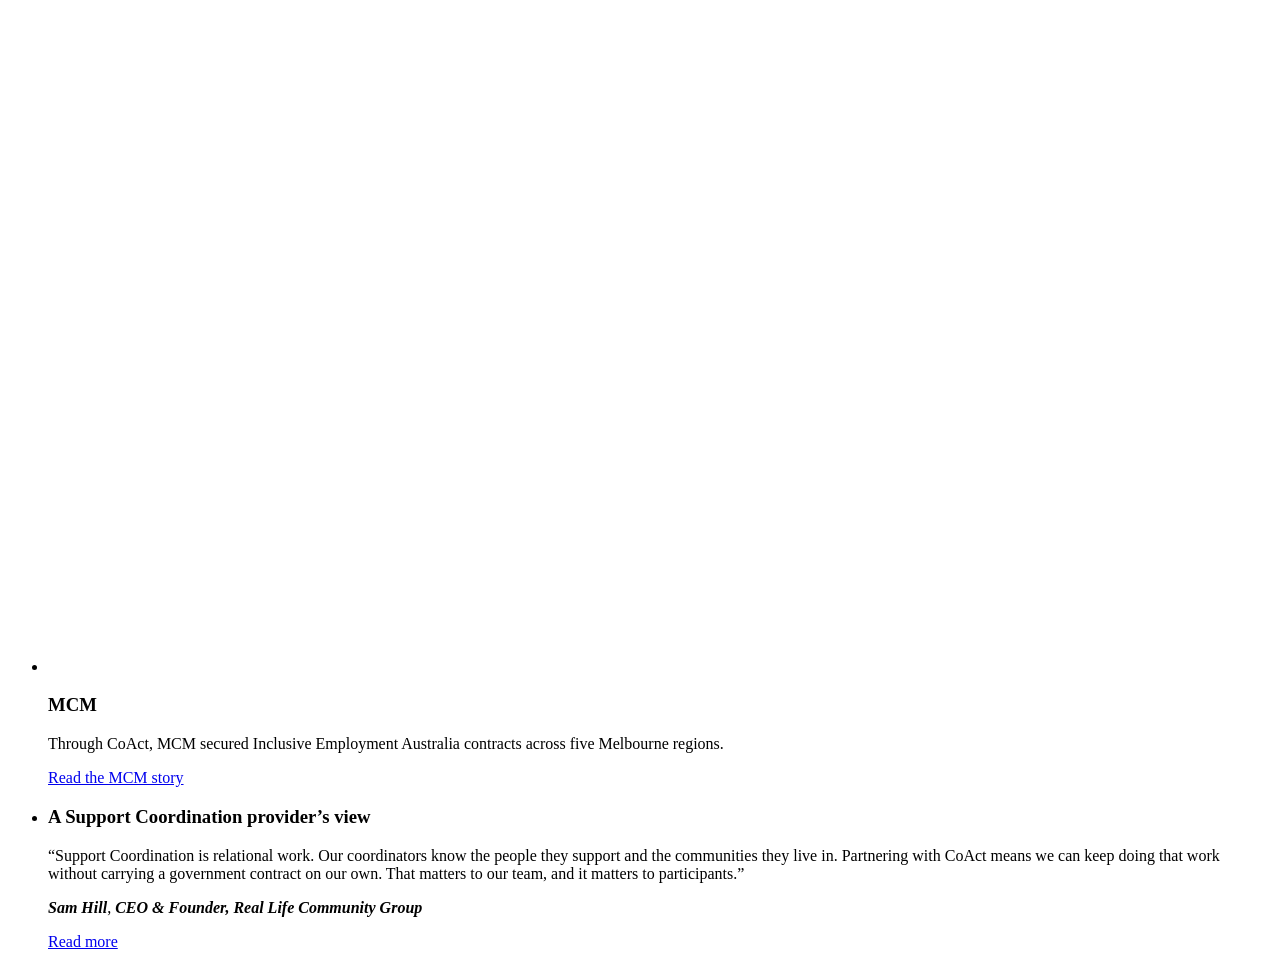
==== commit 7e8ea370: "Add brochure PDF and Sam Hill quote, remove preview notes - Brochure download in footer, register pa" ====
--- a/index.html
+++ b/index.html
@@ -1,4 +1,4 @@
-<!DOCTYPE html><html lang="en-AU" class="no-js"><head><meta charset="utf-8"><meta name="viewport" content="width=device-width, initial-scale=1"><title>Support Coordination and Connection: partner with CoAct</title><meta name="description" content="Talk with CoAct about a CoAct-led bid for Support Coordination and Connection. Register your interest: free, confidential and non-binding."><meta name="robots" content="noindex, nofollow"><meta property="og:type" content="website"><meta property="og:site_name" content="CoAct"><meta property="og:title" content="Support Coordination and Connection: partner with CoAct"><meta property="og:description" content="Talk with CoAct about a CoAct-led bid for Support Coordination and Connection. Register your interest: free, confidential and non-binding."><meta property="og:image" content="/scc-partner-eoi-preview/og-image.jpg"><meta property="og:image:width" content="1200"><meta property="og:image:height" content="630"><meta property="og:locale" content="en_AU"><meta name="twitter:card" content="summary_large_image"><meta name="theme-color" content="#404041"><link rel="icon" href="/scc-partner-eoi-preview/favicon.ico" sizes="32x32"><link rel="icon" href="/scc-partner-eoi-preview/favicon-192.png" type="image/png" sizes="192x192"><link rel="apple-touch-icon" href="/scc-partner-eoi-preview/apple-touch-icon.png"><link rel="stylesheet" href="/scc-partner-eoi-preview/_astro/Hero.CARN4j4p.css"></head><body><a class="skip-link" href="#main">Skip to main content</a><header class="site-header"><div class="bar"><span class="logo"><img src="/scc-partner-eoi-preview/brand/coact-logo-positive.png" alt="CoAct" width="79" height="48"></span><nav class="site-nav" id="site-nav" aria-label="Main"><ul><li><span class="nav-current" aria-current="page" data-href="/scc-partner-eoi-preview/">Home</span></li><li><a href="/scc-partner-eoi-preview/why-now/">Why now</a></li><li><a href="/scc-partner-eoi-preview/about/">About CoAct</a></li><li><a href="/scc-partner-eoi-preview/how-it-works/">How it works</a></li><li><a href="/scc-partner-eoi-preview/partner-stories/">Partner stories</a></li><li><a href="/scc-partner-eoi-preview/questions/">Questions</a></li></ul></nav><div class="header-actions"><a class="btn btn-primary" href="/scc-partner-eoi-preview/register-interest/" data-eoi="header">Register your interest</a><button class="menu-toggle" type="button" aria-expanded="false" aria-controls="site-nav"><svg viewBox="0 0 32 32" fill="none" stroke="currentColor" stroke-width="1.75" stroke-linecap="round" stroke-linejoin="round" aria-hidden="true" focusable="false"><line x1="5" y1="9" x2="27" y2="9"></line><line x1="5" y1="16" x2="27" y2="16"></line><line x1="5" y1="23" x2="27" y2="23"></line></svg><span class="menu-label">Menu</span></button></div></div></header><main id="main" tabindex="-1"><section class="hero" id="top" aria-labelledby="hero-title"><div class="hero-photo"><picture><source srcset="/scc-partner-eoi-preview/_astro/home.DHwYH_8h_Z1XiFrv.avif 480w, /scc-partner-eoi-preview/_astro/home.DHwYH_8h_Z1zHl8B.avif 800w, /scc-partner-eoi-preview/_astro/home.DHwYH_8h_ZthD6Y.avif 1200w, /scc-partner-eoi-preview/_astro/home.DHwYH_8h_Z1JMV5D.avif 1600w" type="image/avif" sizes="(min-width: 900px) 55vw, 100vw"><source srcset="/scc-partner-eoi-preview/_astro/home.DHwYH_8h_1lqY4R.webp 480w, /scc-partner-eoi-preview/_astro/home.DHwYH_8h_1J2jnL.webp 800w, /scc-partner-eoi-preview/_astro/home.DHwYH_8h_PV3X1.webp 1200w, /scc-partner-eoi-preview/_astro/home.DHwYH_8h_Z19qc67.webp 1600w" type="image/webp" sizes="(min-width: 900px) 55vw, 100vw"><img src="/scc-partner-eoi-preview/_astro/home.DHwYH_8h_sUNs7.jpg" srcset="/scc-partner-eoi-preview/_astro/home.DHwYH_8h_Zywwjd.jpg 480w, /scc-partner-eoi-preview/_astro/home.DHwYH_8h_ZaVc0j.jpg 800w, /scc-partner-eoi-preview/_astro/home.DHwYH_8h_2q4PxG.jpg 1200w, /scc-partner-eoi-preview/_astro/home.DHwYH_8h_1VeFEj.jpg 1600w" sizes="(min-width: 900px) 55vw, 100vw" alt="A room full of people at a CoAct Support Coordination event listen to a panel. A banner reads “Helping NDIS participants get the most from their NDIS plan”." loading="eager" fetchpriority="high" decoding="async" width="2400" height="1600"></picture></div><div class="hero-panel on-dark"><svg class="arc " viewBox="0 0 400 400" aria-hidden="true" focusable="false"><circle cx="200" cy="200" r="150" fill="none" stroke="currentColor" stroke-width="90"></circle></svg><p class="eyebrow">Your place in the new market.</p><h1 id="hero-title">Support Coordination and Connection</h1><p class="tagline">Win your place in the new market, without carrying the contract alone.</p><div class="actions"><a class="btn btn-primary" href="/scc-partner-eoi-preview/register-interest/" data-eoi="hero">Register your interest</a></div><p class="cta-note">Free, confidential and non-binding. About 5 minutes.</p><p class="preview-flag sam-flag-hero">Preview only: Sam Hill’s quote, still and film button will show here once his approved quote and title are set. It stays hidden until then.</p></div></section><section class="section" id="why-now" aria-labelledby="why-now-title"><div class="container home-why"><div><h2 id="why-now-title">Why now</h2><p class="lead" style="margin-top: var(--s-4)">What government has proposed so far:</p><ul class="reform-list"><li><strong>Commissioned by region.</strong> Support Coordination funding moves out of participant plans. The National Disability Insurance Agency (NDIA) contracts providers directly, region by region.</li><li><strong>Lead organisation favoured, for now.</strong> The consultation paper says the NDIA’s early thinking favours one lead organisation per region, delivering directly, through other providers, or both. A multi-provider model is still under consideration.</li><li><strong>Far fewer providers.</strong> The paper is explicit that some current providers will not continue after mid-2028.</li></ul><p class="more-link"><a class="text-link" href="/scc-partner-eoi-preview/why-now/">More on why now</a></p></div><div class="key-dates" id="home-key-dates"><h3 class="key-dates-title">Key dates</h3><table class="dates-table"><thead><tr><th scope="col">When</th><th scope="col">What</th></tr></thead><tbody><tr><th scope="row">Now to March 2027</th><td>CoAct talks with interested providers</td></tr><tr><th scope="row">2027</th><td>Government procures SCC providers</td></tr><tr><th scope="row">Early 2028</th><td>Transition of participants and providers</td></tr><tr><th scope="row">1 July 2028</th><td>New SCC service begins</td></tr></tbody></table><p class="note">Dates follow government’s indicative timeline in the consultation paper and may change. Procurement may start earlier than expected, and partner places in each region are limited, so we encourage you to register early.</p></div></div></section><section class="section home-partnership" id="partnership" aria-labelledby="partnership-title"><div class="container"><h2 class="tag tag-section dot-teal" id="partnership-title">How the partnership works</h2><p class="display measure strap">CoAct leads. Partners deliver. Participants keep a choice.</p><p class="lead measure" style="margin-top: var(--s-5)">We see a pathway where we lead and you deliver, sharing the weight and the cost of a government contract rather than carrying them alone.</p><div class="pillar-grid"><div class="pillar-tile"><h3 class="pillar-tile-title"><span class="pillar-icon"><svg viewBox="0 0 32 32" fill="none" stroke="currentColor" stroke-width="1.75" stroke-linecap="round" stroke-linejoin="round" aria-hidden="true" focusable="false"><path d="M13 5h11a2 2 0 012 2v18a2 2 0 01-2 2H13"></path><polyline points="15 10 21 16 15 22"></polyline><line x1="4" y1="16" x2="21" y2="16"></line></svg></span>Enter</h3><p>A way into the new market through a CoAct-led bid.</p><a class="text-link" href="/scc-partner-eoi-preview/how-it-works/#enter">See how<span class="visually-hidden">: Enter</span></a></div><div class="pillar-tile"><h3 class="pillar-tile-title"><span class="pillar-icon"><svg viewBox="0 0 32 32" fill="none" stroke="currentColor" stroke-width="1.75" stroke-linecap="round" stroke-linejoin="round" aria-hidden="true" focusable="false"><path d="M3 15l5-5 5 2 3-2 4 0 9 6"></path><path d="M8 10l-5 5 6 6"></path><path d="M29 16l-6 6-3-1"></path><path d="M13 12l-3 4c1 1 3 1 4 0l2-2 6 5"></path><path d="M11 21l2 2M14 19l3 3M17 18l2 2"></path></svg></span>Deliver</h3><p>A shared service model and practice framework, workforce training through CoAct Academy, practice supervision, and a clear roadmap from contract award to day one.</p><a class="text-link" href="/scc-partner-eoi-preview/how-it-works/#deliver">See how<span class="visually-hidden">: Deliver</span></a></div><div class="pillar-tile"><h3 class="pillar-tile-title"><span class="pillar-icon"><svg viewBox="0 0 32 32" fill="none" stroke="currentColor" stroke-width="1.75" stroke-linecap="round" stroke-linejoin="round" aria-hidden="true" focusable="false"><path d="M16 3l10 4v8c0 7-4.5 11-10 14C10.5 26 6 22 6 15V7z"></path><rect x="12" y="14" width="8" height="7" rx="1.5"></rect><path d="M13.5 14v-2a2.5 2.5 0 015 0v2"></path></svg></span>Protect</h3><p>We’d carry the contract, compliance and risk.</p><a class="text-link" href="/scc-partner-eoi-preview/how-it-works/#protect">See how<span class="visually-hidden">: Protect</span></a></div><div class="pillar-tile"><h3 class="pillar-tile-title"><span class="pillar-icon"><svg viewBox="0 0 32 32" fill="none" stroke="currentColor" stroke-width="1.75" stroke-linecap="round" stroke-linejoin="round" aria-hidden="true" focusable="false"><circle cx="16" cy="7" r="3.5"></circle><circle cx="7" cy="24" r="3.5"></circle><circle cx="25" cy="24" r="3.5"></circle><line x1="14.2" y1="10" x2="8.8" y2="21"></line><line x1="17.8" y1="10" x2="23.2" y2="21"></line><line x1="10.5" y1="24" x2="21.5" y2="24"></line></svg></span>Connect</h3><p>Shared technology and data, managed centrally, and the buying power of a network.</p><a class="text-link" href="/scc-partner-eoi-preview/how-it-works/#connect">See how<span class="visually-hidden">: Connect</span></a></div></div><div class="looking-summary"><h3>Who we’re looking for</h3><p>We want partners who share our purpose and bring something participants need. You don’t need to be big to partner with us. The network gives you scale.</p><a class="text-link" href="/scc-partner-eoi-preview/how-it-works/#who-we-are-looking-for">See who we’re looking for</a></div></div></section><section class="section proof-teasers on-dark" id="proof" aria-labelledby="proof-title"><div class="container"><h2 id="proof-title">Proof that the model works</h2><ul class="teaser-grid"><li class="teaser" style="--accent: var(--orange)"><picture><source srcset="/scc-partner-eoi-preview/_astro/five-bridges-1.DBzRvptA_Z1rUkv.avif 400w, /scc-partner-eoi-preview/_astro/five-bridges-1.DBzRvptA_ZJhkdL.avif 800w" type="image/avif" sizes="(min-width: 900px) 33vw, 100vw"><source srcset="/scc-partner-eoi-preview/_astro/five-bridges-1.DBzRvptA_Z1piRc0.webp 400w, /scc-partner-eoi-preview/_astro/five-bridges-1.DBzRvptA_Z288h5g.webp 800w" type="image/webp" sizes="(min-width: 900px) 33vw, 100vw"><img src="/scc-partner-eoi-preview/_astro/five-bridges-1.DBzRvptA_Z1p2Bsz.jpg" srcset="/scc-partner-eoi-preview/_astro/five-bridges-1.DBzRvptA_Z2aLfyE.jpg 400w, /scc-partner-eoi-preview/_astro/five-bridges-1.DBzRvptA_2bAtm1.jpg 800w" sizes="(min-width: 900px) 33vw, 100vw" alt loading="lazy" decoding="async" width="2490" height="1167"></picture><div class="teaser-body"><h3>Five Bridges</h3><p>Five Bridges is a Queensland First Nations community organisation. With CoAct as lead, it entered Workforce Australia for the first time as an Indigenous specialist provider, in Fitzroy and Brisbane South.</p><a class="text-link" href="/scc-partner-eoi-preview/partner-stories/#five-bridges">Read the Five Bridges story</a></div></li><li class="teaser" style="--accent: var(--purple)"><picture><source srcset="/scc-partner-eoi-preview/_astro/mcm-1.YDu2HYD9_2i7lrW.avif 400w, /scc-partner-eoi-preview/_astro/mcm-1.YDu2HYD9_ZThirP.avif 800w" type="image/avif" sizes="(min-width: 900px) 33vw, 100vw"><source srcset="/scc-partner-eoi-preview/_astro/mcm-1.YDu2HYD9_wERao.webp 400w, /scc-partner-eoi-preview/_astro/mcm-1.YDu2HYD9_2psm4x.webp 800w" type="image/webp" sizes="(min-width: 900px) 33vw, 100vw"><img src="/scc-partner-eoi-preview/_astro/mcm-1.YDu2HYD9_Z2bUlwz.jpg" srcset="/scc-partner-eoi-preview/_astro/mcm-1.YDu2HYD9_Z1niDdG.jpg 400w, /scc-partner-eoi-preview/_astro/mcm-1.YDu2HYD9_utPFs.jpg 800w" sizes="(min-width: 900px) 33vw, 100vw" alt loading="lazy" decoding="async" width="2486" height="936"></picture><div class="teaser-body"><h3>MCM</h3><p>Through CoAct, MCM secured Inclusive Employment Australia contracts across five Melbourne regions.</p><a class="text-link" href="/scc-partner-eoi-preview/partner-stories/#mcm">Read the MCM story</a></div></li></ul></div></section><section class="section" id="questions" aria-labelledby="questions-title"><div class="container"><h2 id="questions-title">Questions you might have</h2><div class="faq"><details class="faq-item" id="q-participants"><summary><h3 class="faq-q">What happens to the participants I support now?</h3></summary><div class="faq-a prose"><p>Continuity matters to participants, and to us. Government is still designing how participants will move into the new service. We’ll push for arrangements that let participants stay with coordinators who know them, wherever possible.</p>
+<!DOCTYPE html><html lang="en-AU" class="no-js"><head><meta charset="utf-8"><meta name="viewport" content="width=device-width, initial-scale=1"><title>Support Coordination and Connection: partner with CoAct</title><meta name="description" content="Talk with CoAct about a CoAct-led bid for Support Coordination and Connection. Register your interest: free, confidential and non-binding."><meta name="robots" content="noindex, nofollow"><meta property="og:type" content="website"><meta property="og:site_name" content="CoAct"><meta property="og:title" content="Support Coordination and Connection: partner with CoAct"><meta property="og:description" content="Talk with CoAct about a CoAct-led bid for Support Coordination and Connection. Register your interest: free, confidential and non-binding."><meta property="og:image" content="https://b-boz100.github.io/scc-partner-eoi-preview/og-image.jpg"><meta property="og:image:width" content="1200"><meta property="og:image:height" content="630"><meta property="og:locale" content="en_AU"><meta property="og:url" content="https://b-boz100.github.io/scc-partner-eoi-preview/"><meta name="twitter:card" content="summary_large_image"><meta name="theme-color" content="#404041"><link rel="icon" href="/scc-partner-eoi-preview/favicon.ico" sizes="32x32"><link rel="icon" href="/scc-partner-eoi-preview/favicon-192.png" type="image/png" sizes="192x192"><link rel="apple-touch-icon" href="/scc-partner-eoi-preview/apple-touch-icon.png"><link rel="stylesheet" href="/scc-partner-eoi-preview/_astro/Hero.J9RU0aHP.css"></head><body><a class="skip-link" href="#main">Skip to main content</a><header class="site-header"><div class="bar"><span class="logo"><img src="/scc-partner-eoi-preview/brand/coact-logo-positive.png" alt="CoAct" width="79" height="48"></span><nav class="site-nav" id="site-nav" aria-label="Main"><ul><li><span class="nav-current" aria-current="page" data-href="/scc-partner-eoi-preview/">Home</span></li><li><a href="/scc-partner-eoi-preview/why-now/">Why now</a></li><li><a href="/scc-partner-eoi-preview/about/">About CoAct</a></li><li><a href="/scc-partner-eoi-preview/how-it-works/">How it works</a></li><li><a href="/scc-partner-eoi-preview/partner-stories/">Partner stories</a></li><li><a href="/scc-partner-eoi-preview/questions/">Questions</a></li></ul></nav><div class="header-actions"><a class="btn btn-primary" href="/scc-partner-eoi-preview/register-interest/" data-eoi="header">Register your interest</a><button class="menu-toggle" type="button" aria-expanded="false" aria-controls="site-nav"><svg viewBox="0 0 32 32" fill="none" stroke="currentColor" stroke-width="1.75" stroke-linecap="round" stroke-linejoin="round" aria-hidden="true" focusable="false"><line x1="5" y1="9" x2="27" y2="9"></line><line x1="5" y1="16" x2="27" y2="16"></line><line x1="5" y1="23" x2="27" y2="23"></line></svg><span class="menu-label">Menu</span></button></div></div></header><main id="main" tabindex="-1"><section class="hero" id="top" aria-labelledby="hero-title"><div class="hero-photo"><picture><source srcset="/scc-partner-eoi-preview/_astro/home.DHwYH_8h_Z1XiFrv.avif 480w, /scc-partner-eoi-preview/_astro/home.DHwYH_8h_Z1zHl8B.avif 800w, /scc-partner-eoi-preview/_astro/home.DHwYH_8h_ZthD6Y.avif 1200w, /scc-partner-eoi-preview/_astro/home.DHwYH_8h_Z1JMV5D.avif 1600w" type="image/avif" sizes="(min-width: 900px) 55vw, 100vw"><source srcset="/scc-partner-eoi-preview/_astro/home.DHwYH_8h_1lqY4R.webp 480w, /scc-partner-eoi-preview/_astro/home.DHwYH_8h_1J2jnL.webp 800w, /scc-partner-eoi-preview/_astro/home.DHwYH_8h_PV3X1.webp 1200w, /scc-partner-eoi-preview/_astro/home.DHwYH_8h_Z19qc67.webp 1600w" type="image/webp" sizes="(min-width: 900px) 55vw, 100vw"><img src="/scc-partner-eoi-preview/_astro/home.DHwYH_8h_sUNs7.jpg" srcset="/scc-partner-eoi-preview/_astro/home.DHwYH_8h_Zywwjd.jpg 480w, /scc-partner-eoi-preview/_astro/home.DHwYH_8h_ZaVc0j.jpg 800w, /scc-partner-eoi-preview/_astro/home.DHwYH_8h_2q4PxG.jpg 1200w, /scc-partner-eoi-preview/_astro/home.DHwYH_8h_1VeFEj.jpg 1600w" sizes="(min-width: 900px) 55vw, 100vw" alt="A room full of people at a CoAct Support Coordination event listen to a panel. A banner reads “Helping NDIS participants get the most from their NDIS plan”." loading="eager" fetchpriority="high" decoding="async" width="2400" height="1600"></picture></div><div class="hero-panel on-dark"><svg class="arc " viewBox="0 0 400 400" aria-hidden="true" focusable="false"><circle cx="200" cy="200" r="150" fill="none" stroke="currentColor" stroke-width="90"></circle></svg><p class="eyebrow">Your place in the new market.</p><h1 id="hero-title">Support Coordination and Connection</h1><p class="tagline">Win your place in the new market, without carrying the contract alone.</p><div class="actions"><a class="btn btn-primary" href="/scc-partner-eoi-preview/register-interest/" data-eoi="hero">Register your interest</a></div><p class="cta-note">Free, confidential and non-binding. About 5 minutes.</p><figure class="quote-card sam-quote sam-quote-hero" style="--accent: var(--teal)"><blockquote><p>Support Coordination is relational work. Our coordinators know the people they support and the communities they live in. Partnering with CoAct means we can keep doing that work without carrying a government contract on our own. That matters to our team, and it matters to participants.</p></blockquote><figcaption><strong><em>Sam Hill</em></strong>, <strong><em>CEO &amp; Founder, Real Life Community Group</em></strong></figcaption></figure></div></section><section class="section" id="why-now" aria-labelledby="why-now-title"><div class="container home-why"><div><h2 id="why-now-title">Why now</h2><p class="lead" style="margin-top: var(--s-4)">What government has proposed so far:</p><ul class="reform-list"><li><strong>Commissioned by region.</strong> Support Coordination funding moves out of participant plans. The National Disability Insurance Agency (NDIA) contracts providers directly, region by region.</li><li><strong>Lead organisation favoured, for now.</strong> The consultation paper says the NDIA’s early thinking favours one lead organisation per region, delivering directly, through other providers, or both. A multi-provider model is still under consideration.</li><li><strong>Far fewer providers.</strong> The paper is explicit that some current providers will not continue after mid-2028.</li></ul><p class="more-link"><a class="text-link" href="/scc-partner-eoi-preview/why-now/">More on why now</a></p></div><div class="key-dates" id="home-key-dates"><h3 class="key-dates-title">Key dates</h3><table class="dates-table"><thead><tr><th scope="col">When</th><th scope="col">What</th></tr></thead><tbody><tr><th scope="row">Now to March 2027</th><td>CoAct talks with interested providers</td></tr><tr><th scope="row">2027</th><td>Government procures SCC providers</td></tr><tr><th scope="row">Early 2028</th><td>Transition of participants and providers</td></tr><tr><th scope="row">1 July 2028</th><td>New SCC service begins</td></tr></tbody></table><p class="note">Dates follow government’s indicative timeline in the consultation paper and may change. Procurement may start earlier than expected, and partner places in each region are limited, so we encourage you to register early.</p></div></div></section><section class="section home-partnership" id="partnership" aria-labelledby="partnership-title"><div class="container"><h2 class="tag tag-section dot-teal" id="partnership-title">How the partnership works</h2><p class="display measure strap">CoAct leads. Partners deliver. Participants keep a choice.</p><p class="lead measure" style="margin-top: var(--s-5)">We see a pathway where we lead and you deliver, sharing the weight and the cost of a government contract rather than carrying them alone.</p><div class="pillar-grid"><div class="pillar-tile"><h3 class="pillar-tile-title"><span class="pillar-icon"><svg viewBox="0 0 32 32" fill="none" stroke="currentColor" stroke-width="1.75" stroke-linecap="round" stroke-linejoin="round" aria-hidden="true" focusable="false"><path d="M13 5h11a2 2 0 012 2v18a2 2 0 01-2 2H13"></path><polyline points="15 10 21 16 15 22"></polyline><line x1="4" y1="16" x2="21" y2="16"></line></svg></span>Enter</h3><p>A way into the new market through a CoAct-led bid.</p><a class="text-link" href="/scc-partner-eoi-preview/how-it-works/#enter">See how<span class="visually-hidden">: Enter</span></a></div><div class="pillar-tile"><h3 class="pillar-tile-title"><span class="pillar-icon"><svg viewBox="0 0 32 32" fill="none" stroke="currentColor" stroke-width="1.75" stroke-linecap="round" stroke-linejoin="round" aria-hidden="true" focusable="false"><path d="M3 15l5-5 5 2 3-2 4 0 9 6"></path><path d="M8 10l-5 5 6 6"></path><path d="M29 16l-6 6-3-1"></path><path d="M13 12l-3 4c1 1 3 1 4 0l2-2 6 5"></path><path d="M11 21l2 2M14 19l3 3M17 18l2 2"></path></svg></span>Deliver</h3><p>A shared service model and practice framework, workforce training through CoAct Academy, practice supervision, and a clear roadmap from contract award to day one.</p><a class="text-link" href="/scc-partner-eoi-preview/how-it-works/#deliver">See how<span class="visually-hidden">: Deliver</span></a></div><div class="pillar-tile"><h3 class="pillar-tile-title"><span class="pillar-icon"><svg viewBox="0 0 32 32" fill="none" stroke="currentColor" stroke-width="1.75" stroke-linecap="round" stroke-linejoin="round" aria-hidden="true" focusable="false"><path d="M16 3l10 4v8c0 7-4.5 11-10 14C10.5 26 6 22 6 15V7z"></path><rect x="12" y="14" width="8" height="7" rx="1.5"></rect><path d="M13.5 14v-2a2.5 2.5 0 015 0v2"></path></svg></span>Protect</h3><p>We’d carry the contract, compliance and risk.</p><a class="text-link" href="/scc-partner-eoi-preview/how-it-works/#protect">See how<span class="visually-hidden">: Protect</span></a></div><div class="pillar-tile"><h3 class="pillar-tile-title"><span class="pillar-icon"><svg viewBox="0 0 32 32" fill="none" stroke="currentColor" stroke-width="1.75" stroke-linecap="round" stroke-linejoin="round" aria-hidden="true" focusable="false"><circle cx="16" cy="7" r="3.5"></circle><circle cx="7" cy="24" r="3.5"></circle><circle cx="25" cy="24" r="3.5"></circle><line x1="14.2" y1="10" x2="8.8" y2="21"></line><line x1="17.8" y1="10" x2="23.2" y2="21"></line><line x1="10.5" y1="24" x2="21.5" y2="24"></line></svg></span>Connect</h3><p>Shared technology and data, managed centrally, and the buying power of a network.</p><a class="text-link" href="/scc-partner-eoi-preview/how-it-works/#connect">See how<span class="visually-hidden">: Connect</span></a></div></div><div class="looking-summary"><h3>Who we’re looking for</h3><p>We want partners who share our purpose and bring something participants need. You don’t need to be big to partner with us. The network gives you scale.</p><a class="text-link" href="/scc-partner-eoi-preview/how-it-works/#who-we-are-looking-for">See who we’re looking for</a></div></div></section><section class="section proof-teasers on-dark" id="proof" aria-labelledby="proof-title"><div class="container"><h2 id="proof-title">Proof that the model works</h2><ul class="teaser-grid"><li class="teaser" style="--accent: var(--orange)"><picture><source srcset="/scc-partner-eoi-preview/_astro/five-bridges-1.DBzRvptA_Z1rUkv.avif 400w, /scc-partner-eoi-preview/_astro/five-bridges-1.DBzRvptA_ZJhkdL.avif 800w" type="image/avif" sizes="(min-width: 900px) 33vw, 100vw"><source srcset="/scc-partner-eoi-preview/_astro/five-bridges-1.DBzRvptA_Z1piRc0.webp 400w, /scc-partner-eoi-preview/_astro/five-bridges-1.DBzRvptA_Z288h5g.webp 800w" type="image/webp" sizes="(min-width: 900px) 33vw, 100vw"><img src="/scc-partner-eoi-preview/_astro/five-bridges-1.DBzRvptA_Z1p2Bsz.jpg" srcset="/scc-partner-eoi-preview/_astro/five-bridges-1.DBzRvptA_Z2aLfyE.jpg 400w, /scc-partner-eoi-preview/_astro/five-bridges-1.DBzRvptA_2bAtm1.jpg 800w" sizes="(min-width: 900px) 33vw, 100vw" alt loading="lazy" decoding="async" width="2490" height="1167"></picture><div class="teaser-body"><h3>Five Bridges</h3><p>Five Bridges is a Queensland First Nations community organisation. With CoAct as lead, it entered Workforce Australia for the first time as an Indigenous specialist provider, in Fitzroy and Brisbane South.</p><a class="text-link" href="/scc-partner-eoi-preview/partner-stories/#five-bridges">Read the Five Bridges story</a></div></li><li class="teaser" style="--accent: var(--purple)"><picture><source srcset="/scc-partner-eoi-preview/_astro/mcm-1.YDu2HYD9_2i7lrW.avif 400w, /scc-partner-eoi-preview/_astro/mcm-1.YDu2HYD9_ZThirP.avif 800w" type="image/avif" sizes="(min-width: 900px) 33vw, 100vw"><source srcset="/scc-partner-eoi-preview/_astro/mcm-1.YDu2HYD9_wERao.webp 400w, /scc-partner-eoi-preview/_astro/mcm-1.YDu2HYD9_2psm4x.webp 800w" type="image/webp" sizes="(min-width: 900px) 33vw, 100vw"><img src="/scc-partner-eoi-preview/_astro/mcm-1.YDu2HYD9_Z2bUlwz.jpg" srcset="/scc-partner-eoi-preview/_astro/mcm-1.YDu2HYD9_Z1niDdG.jpg 400w, /scc-partner-eoi-preview/_astro/mcm-1.YDu2HYD9_utPFs.jpg 800w" sizes="(min-width: 900px) 33vw, 100vw" alt loading="lazy" decoding="async" width="2486" height="936"></picture><div class="teaser-body"><h3>MCM</h3><p>Through CoAct, MCM secured Inclusive Employment Australia contracts across five Melbourne regions.</p><a class="text-link" href="/scc-partner-eoi-preview/partner-stories/#mcm">Read the MCM story</a></div></li><li class="teaser teaser-quote" style="--accent: var(--teal)"><div class="teaser-body"><h3>A Support Coordination provider’s view</h3><p>“Support Coordination is relational work. Our coordinators know the people they support and the communities they live in. Partnering with CoAct means we can keep doing that work without carrying a government contract on our own. That matters to our team, and it matters to participants.”</p><p class="teaser-cite"><strong><em>Sam Hill</em></strong>, <strong><em>CEO &amp; Founder, Real Life Community Group</em></strong></p><a class="text-link" href="/scc-partner-eoi-preview/partner-stories/#sam-hill">Read more</a></div></li></ul></div></section><section class="section" id="questions" aria-labelledby="questions-title"><div class="container"><h2 id="questions-title">Questions you might have</h2><div class="faq"><details class="faq-item" id="q-participants"><summary><h3 class="faq-q">What happens to the participants I support now?</h3></summary><div class="faq-a prose"><p>Continuity matters to participants, and to us. Government is still designing how participants will move into the new service. We’ll push for arrangements that let participants stay with coordinators who know them, wherever possible.</p>
 </div></details><details class="faq-item" id="q-cost"><summary><h3 class="faq-q">What will it cost, and how will I be paid?</h3></summary><div class="faq-a prose"><p>We can’t confirm costs until government sets the funding model. The model has to leave partners better off than going it alone, with shared services that lower your costs. Partners should be paid fairly and promptly for the work they deliver, and shouldn’t carry the full risk of a government contract. We’ll be upfront about costs before you commit.</p>
 </div></details><details class="faq-item" id="q-commitment"><summary><h3 class="faq-q">Does registering interest commit me to anything?</h3></summary><div class="faq-a prose"><p>No. Registering is free, confidential and non-binding. We’ll agree partnering terms with each provider before the bid.</p>
-</div></details></div><p class="more-link"><a class="text-link" href="/scc-partner-eoi-preview/questions/">See all questions</a></p></div></section></main><footer class="site-footer on-dark"><svg class="arc " viewBox="0 0 640 420" aria-hidden="true" focusable="false"><path d="M 20 300 C 90 140 230 110 330 220 C 420 320 560 300 620 150" fill="none" stroke="currentColor" stroke-width="80" stroke-linecap="butt"></path><circle cx="470" cy="90" r="48" fill="currentColor"></circle></svg><div class="container footer-grid"><div class="footer-cta"><h2 id="footer-cta-title">Interested in tendering for Support Coordination and Connection with CoAct?</h2><p class="lead">Register your interest to start the conversation. It’s free, confidential and non-binding.</p><a class="btn btn-primary" href="/scc-partner-eoi-preview/register-interest/" data-eoi="footer">Register your interest</a><p class="footer-download"><span class="preview-flag">Preview only: brochure download (PDF, size) goes here once the file is supplied.</span></p><p class="footer-person">Prefer to talk? Contact Melissa Gleeson, Director – Growth &amp; Partnerships, on <a href="tel:+61437580773" data-contact="phone">0437 580 773</a> or <a href="mailto:melissa.gleeson@coact.org.au" data-contact="email">melissa.gleeson@coact.org.au</a>.</p></div><div class="footer-contact"><div class="footer-logo"><img src="/scc-partner-eoi-preview/brand/coact-logo-negative.png" alt="CoAct" width="105" height="64" loading="lazy"></div><address><span class="office">CoAct National Office</span><span>Level 1/416 Logan Road, Greenslopes QLD 4120</span><a href="tel:1800226228" data-contact="phone">1800 226 228</a><a href="mailto:hello@coact.org.au" data-contact="email">hello@coact.org.au</a><a href="https://coact.org.au">coact.org.au</a></address><div class="links"><a href="https://coact.org.au/wp-content/uploads/2026/07/Privacy_Policy_16_7_26.pdf">Privacy policy</a></div></div><div class="footer-legal"><div class="aoc"><h2 class="aoc-title">Acknowledgement of First Nations Peoples</h2><p>CoAct acknowledges the Traditional Owners and Custodians of Country throughout Australia and their continuing connection to land, water and community. We pay our respects to the Peoples, the Cultures and the Elders past, present and emerging.</p></div><p class="copy">© CoAct 2026</p></div></div></footer><script type="module" src="/scc-partner-eoi-preview/_astro/Base.astro_astro_type_script_index_0_lang.DJQUpPvS.js"></script></body></html>+</div></details></div><p class="more-link"><a class="text-link" href="/scc-partner-eoi-preview/questions/">See all questions</a></p></div></section></main><footer class="site-footer on-dark"><svg class="arc " viewBox="0 0 640 420" aria-hidden="true" focusable="false"><path d="M 20 300 C 90 140 230 110 330 220 C 420 320 560 300 620 150" fill="none" stroke="currentColor" stroke-width="80" stroke-linecap="butt"></path><circle cx="470" cy="90" r="48" fill="currentColor"></circle></svg><div class="container footer-grid"><div class="footer-cta"><h2 id="footer-cta-title">Interested in tendering for Support Coordination and Connection with CoAct?</h2><p class="lead">Register your interest to start the conversation. It’s free, confidential and non-binding.</p><a class="btn btn-primary" href="/scc-partner-eoi-preview/register-interest/" data-eoi="footer">Register your interest</a><p class="footer-download"><a href="/scc-partner-eoi-preview/downloads/CoAct-SCC-EOI-Brochure.pdf" download data-download="brochure">Download the brochure (PDF, 2.8 MB)</a></p><p class="footer-person">Prefer to talk? Contact Melissa Gleeson, Director – Growth &amp; Partnerships, on <a href="tel:+61437580773" data-contact="phone">0437 580 773</a> or <a href="mailto:melissa.gleeson@coact.org.au" data-contact="email">melissa.gleeson@coact.org.au</a>.</p></div><div class="footer-contact"><div class="footer-logo"><img src="/scc-partner-eoi-preview/brand/coact-logo-negative.png" alt="CoAct" width="105" height="64" loading="lazy"></div><address><span class="office">CoAct National Office</span><span>Level 1/416 Logan Road, Greenslopes QLD 4120</span><a href="tel:1800226228" data-contact="phone">1800 226 228</a><a href="mailto:hello@coact.org.au" data-contact="email">hello@coact.org.au</a><a href="https://coact.org.au">coact.org.au</a></address><div class="links"><a href="https://coact.org.au/wp-content/uploads/2026/07/Privacy_Policy_16_7_26.pdf">Privacy policy</a><a href="/scc-partner-eoi-preview/downloads/CoAct-SCC-EOI-Brochure.pdf" download data-download="brochure">SCC partner brochure (PDF)</a></div></div><div class="footer-legal"><div class="aoc"><h2 class="aoc-title">Acknowledgement of First Nations Peoples</h2><p>CoAct acknowledges the Traditional Owners and Custodians of Country throughout Australia and their continuing connection to land, water and community. We pay our respects to the Peoples, the Cultures and the Elders past, present and emerging.</p></div><p class="copy">© CoAct 2026</p></div></div></footer><script type="module" src="/scc-partner-eoi-preview/_astro/Base.astro_astro_type_script_index_0_lang.DJQUpPvS.js"></script></body></html>
